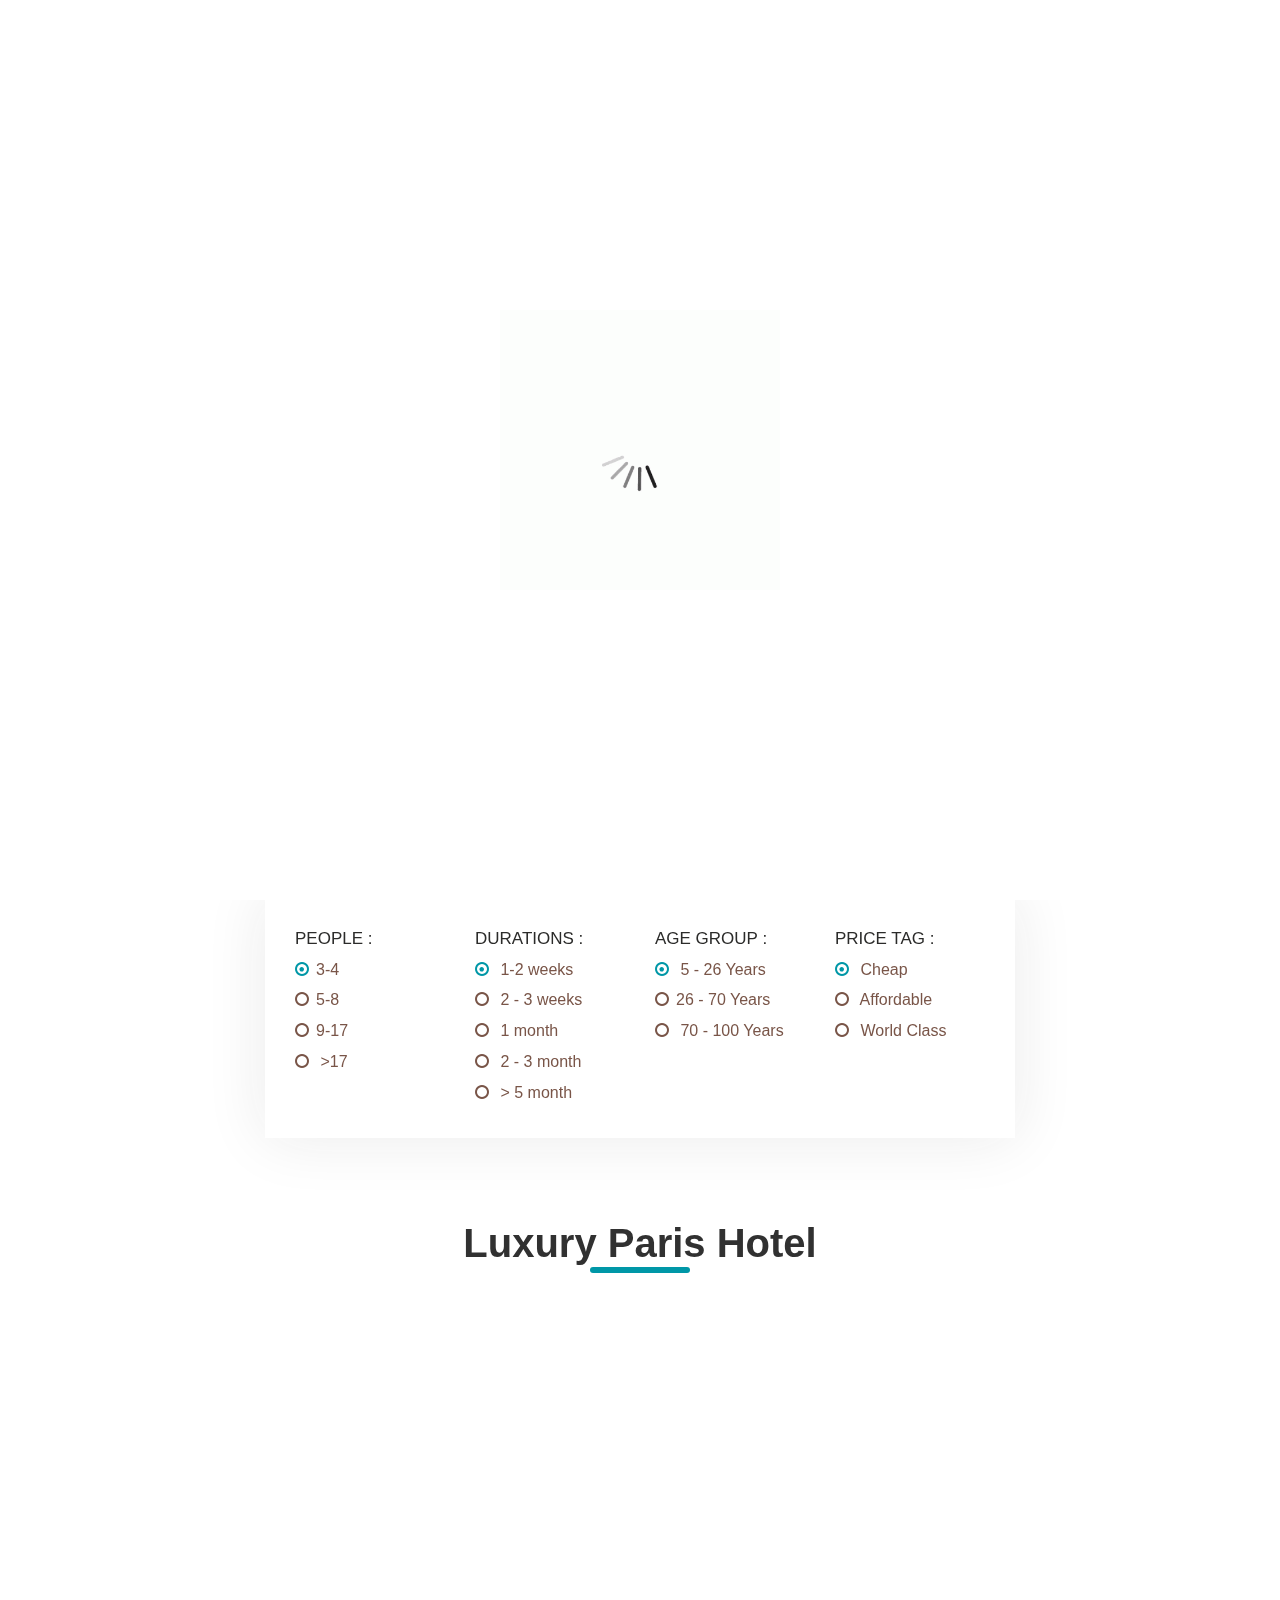
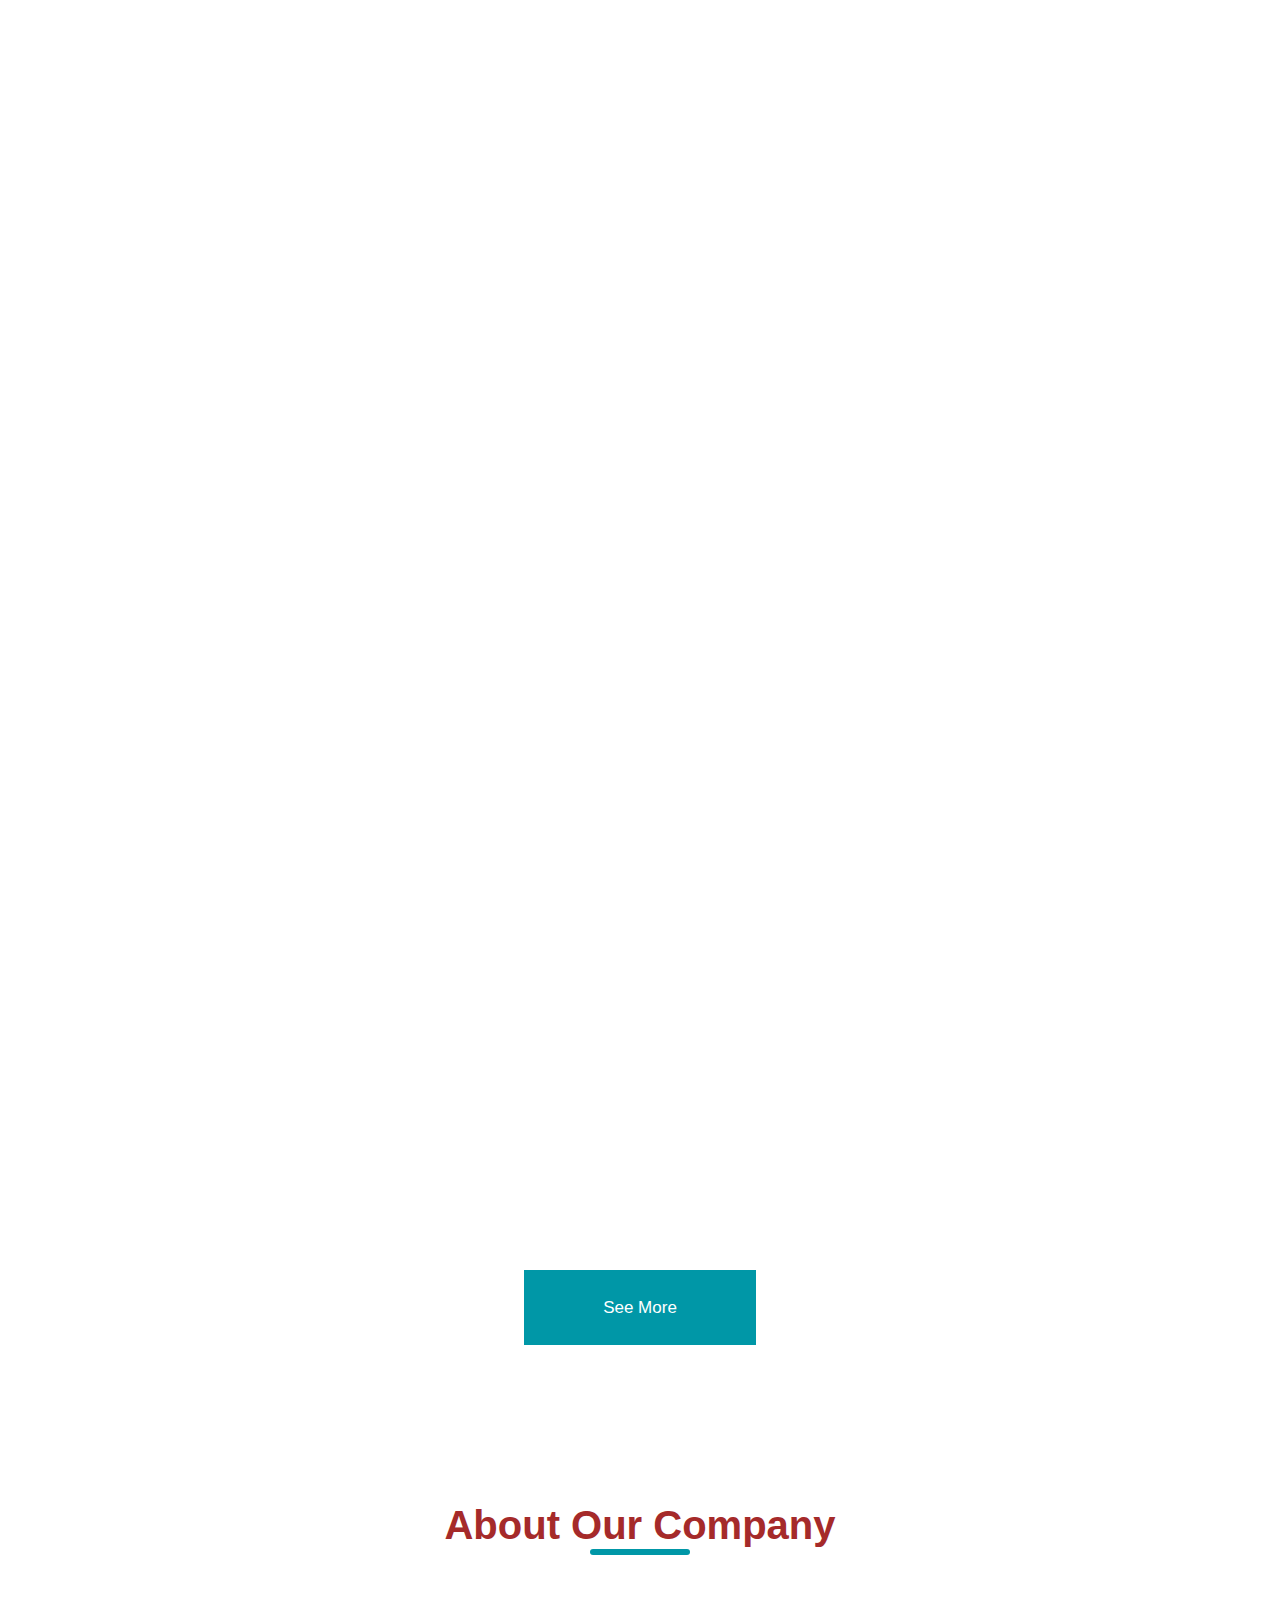
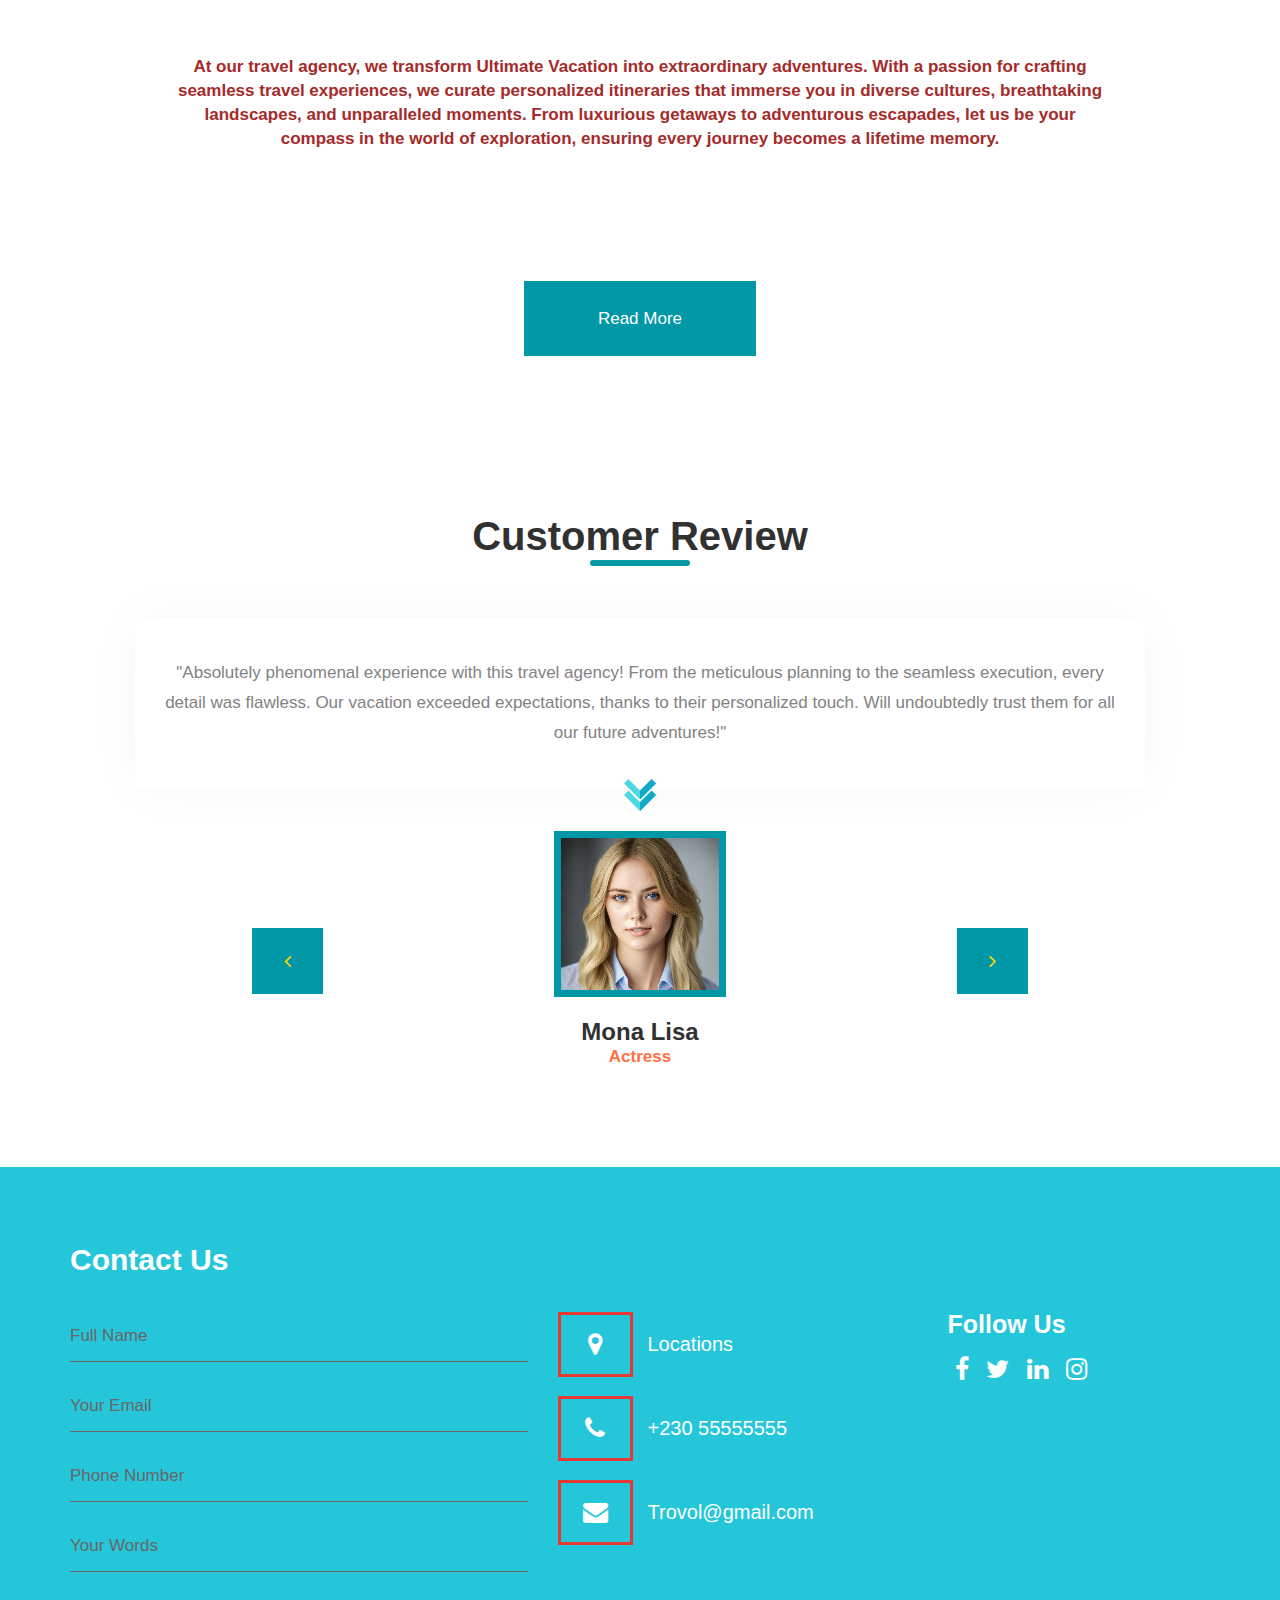
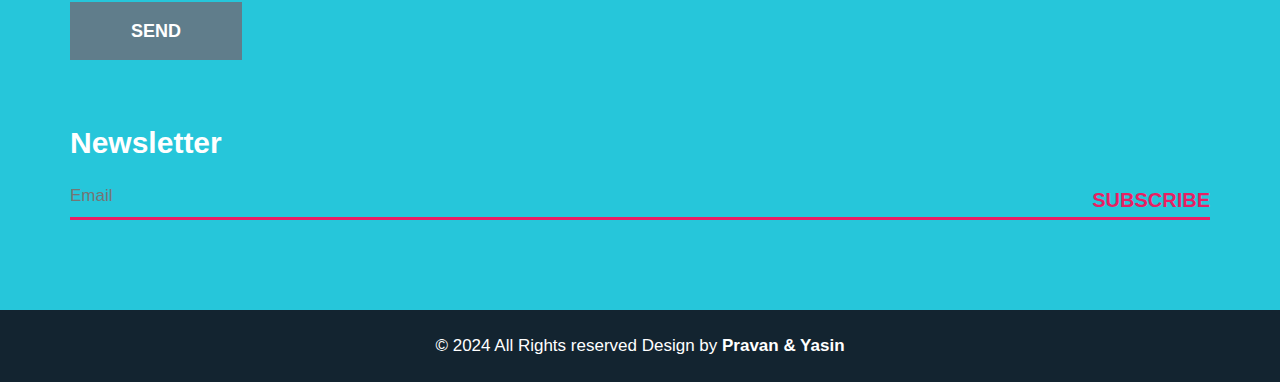
==== index.html @ 150b9ef2 "New upload" ====
<!DOCTYPE html>
<html lang="en">
   <head>
      <!-- basic -->
      <meta charset="utf-8">
      <meta http-equiv="X-UA-Compatible" content="IE=edge">
      <!-- mobile metas -->
      <meta name="viewport" content="width=device-width, initial-scale=1">
      <meta name="viewport" content="initial-scale=1, maximum-scale=1">
      <!-- site metas -->
      <title>Trovol</title>
      <meta name="keywords" content="">
      <meta name="description" content="">
      <meta name="author" content="">
      <!-- bootstrap css -->
      <link rel="stylesheet" href="css/bootstrap.min.css">
      <!-- style css -->
      <link rel="stylesheet" href="css/mystyle.css">
      <!-- Responsive-->
      <link rel="stylesheet" href="css/responsive.css">
      <!-- fevicon -->
      <link rel="icon" href="images/fevicon.png" type="image/gif" />
      <!-- Tweaks for older IEs-->
      <link rel="stylesheet" href="https://netdna.bootstrapcdn.com/font-awesome/4.0.3/css/font-awesome.css">
      <link href="https://unpkg.com/aos@2.3.1/dist/aos.css" rel="stylesheet">
      <link rel="stylesheet" href="css/nice-select.css">
      <link rel="stylesheet" href="css/bootstrap-datepicker.min.css">
      <link rel="stylesheet" href="css/niceCountryInput.css">
	  <link rel="stylesheet" href="https://cdnjs.cloudflare.com/ajax/libs/font-awesome/4.7.0/css/font-awesome.min.css">
  <style>
        .star-container {
            display: flex;
        }

        .fa {
            font-size: 20px; 
            color: gold; 
        }

        .checked {
            color: orange; 
        }
    </style>
      <!--[if lt IE 9]>
      <script src="https://oss.maxcdn.com/html5shiv/3.7.3/html5shiv.min.js"></script>
      <script src="https://oss.maxcdn.com/respond/1.4.2/respond.min.js"></script><![endif]-->
   </head>
   <!-- body -->
   <body class="main-layout">
      <!-- loader  -->
      <div class="loader_bg">
         <div class="loader"><img src="images/loading.gif" alt="#"/></div>
      </div>
      <!-- end loader -->
      <!-- header -->
      <div class="header">
         <div class="top_header">
            <div class="container">
               <div class="row">
                  <div class="col-md-12">
                     <div class="select_main">
                        <div class="sign">
                           <div class="" style="width: 200px;" data-selectedcountry="US" data-showspecial="false" data-showflags="true" data-i18nall="All selected"
                              data-i18nnofilter="No selection" data-i18nfilter="Filter" data-onchangecallback="onChangeCallback" />
                           </div>
                           <span> <a href="javascript:void(0)"></a> </span>   
                        </div>
                        <ul class="top_infomation">
                           <li><img src="images/ti_call.png" alt="#"/>Call : +1234567890</li>
                           <li><img src="images/ti_mail.png" alt="#"/><a href="Javascript:void(0)"> Trovol@gmail.com</a></li>
                        </ul>
                     </div>
                  </div>
               </div>
            </div>
         </div>
         <div class="header_midil">
            <div class="container">
               <div class="row d_flex">
                  <div class=" col-md-2 col-sm-3 logo_section">
                     <div class="full">
                        <div class="center-desk">
                           <div class="logo">
                              <a href="index.html"><img src="images/logo.png" alt="#" /></a>
                           </div>
                        </div>
                     </div>
                  </div>
                  <div class="col-sm-9 col-md-8">
                     <nav class="navigation navbar navbar-expand-md navbar-dark ">
                        <button class="navbar-toggler" type="button" data-toggle="collapse" data-target="#navbarsExample04" aria-controls="navbarsExample04" aria-expanded="false" aria-label="Toggle navigation">
                        <span class="navbar-toggler-icon"></span>
                        </button>
                        <div class="collapse navbar-collapse" id="navbarsExample04">
                           <ul class="navbar-nav mr-auto">
                              <li class="nav-item active">
                                 <a class="nav-link" href="index.html">Home</a>
                              </li>
                              <li class="nav-item">
                                 <a class="nav-link" href="hotels.html">Hotel</a>
                              </li>
                              <li class="nav-item">
                                 <a class="nav-link" href="competition.html">Competition </a>
                              </li>
                              <li class="nav-item">
                                 <a class="nav-link" href="entertainment.html">Entertainment </a>
                              </li>
                              <li class="nav-item">
                                 <a class="nav-link" href="news.html">News</a>
                              </li>
                              <li class="nav-item">
                                 <a class="nav-link" href="contact.html">Contact&nbsp;Us</a>
							  <li>
							  <li class="nav-item">
							     <a class="nav-link" href="loginn.html">Login</a>
								
                              </li>
                           </ul>
								
                              </li>
                           </ul>
                        </div>
                     </nav>
                  </div>
                  <div class="col-md-2  d_none">
                     <ul class="email text_align_right">
					 
            
                  </div>
               </div>
            </div>
         </div>
      </div>
      <!-- end header inner -->
      <!-- end header -->
      <!-- top -->
      <div class="full_bg">
         <div class="slider_main">
            <div class="container">
               <div class="row">
                  <div class="col-md-12">
                     <!-- carousel code -->
                     <div id="carouselExampleIndicators" class="carousel slide">
                        <ol class="carousel-indicators">
                           <li data-target="#carouselExampleIndicators" data-slide-to="0" class="active"></li>
                           <li data-target="#carouselExampleIndicators" data-slide-to="1"></li>
                           <li data-target="#carouselExampleIndicators" data-slide-to="2"></li>
                        </ol>
                        <div class="carousel-inner">
                           <!-- first slide -->
                           <div class="carousel-item active">
                              <div class="carousel-caption relative">
                                 <div class="row">
                                    <div  class="col-md-10 offset-md-1">
                                       <div class="board">
                                          <h1>Welcome to <FONT COLOR="cyan"> Paris 2024 Olympic</FONT></h1>
                                          <p><font size="+2">Excitement fills the air as Paris warmly welcomes the 2024 Olympics, embracing a celebration of athleticism, unity, and global spirit. The City of Lights eagerly awaits the world's best athletes to shine on its iconic stage</font></p>
                                          <a class="read_more" href="Javascript:void(0)">Read More</a>
                                          <a class="read_more" href="Javascript:void(0)">Contact us</a>
                                       </div>
                                    </div>
                                 </div>
                              </div>
                           </div>
                           <!-- second slide -->
                           <div class="carousel-item">
                              <div class="carousel-caption relative">
                                 <div class="row">
                                    <div  class="col-md-10 offset-md-1">
                                       <div class="board">
                                          <h1><FONT COLOR="blue">Vive </FONT><FONT COLOR="white">le </FONT><FONT COLOR="red">victory!</FONT><br>Paris Olympics Extravaganza </h1>
                                          <p><font size="+2">The French way of life, steeped in a love for fine wine, haute couture, and philosophical discourse, reflects a society that values refinement, intellect and the pursuit of "Joie de Vivre".</font></p>
                                          <a class="read_more" href="Javascript:void(0)">Read More</a>
                                          <a class="read_more" href="Javascript:void(0)">Contact us</a>
                                       </div>
                                    </div>
                                 </div>
                              </div>
                           </div>
                           <!-- third slide-->
                           <div class="carousel-item">
                              <div class="carousel-caption relative">
                                 <div class="row">
                                    <div  class="col-md-10 offset-md-1">
                                       <div class="board">
                                          <h1><FONT COLOR="navy">Arc de Triumphs</FONT><br>Activities to Conquer </h1>
                                          <p><font size="+2">Conquer the elegance of Paris by ascending the Arc de Triomphe for panoramic views, then explore its rich history with a stroll down the iconic Champs-Élysées. The triumph of experiences awaits atop this symbol of French grandeur.</FONT></p>
                                          <a class="read_more" href="Javascript:void(0)">Read More</a>
                                          <a class="read_more" href="Javascript:void(0)">Contact us</a>
                                       </div>
                                    </div>
                                 </div>
                              </div>
                           </div>
                        </div>
                        <!-- controls -->
                        <a class="carousel-control-prev" href="#carouselExampleIndicators" role="button" data-slide="prev">
                        <i class="fa fa-angle-left" aria-hidden="true"></i>
                        <span class="sr-only">Previous</span>
                        </a>
                        <a class="carousel-control-next" href="#carouselExampleIndicators" role="button" data-slide="next">
                        <i class="fa fa-angle-right" aria-hidden="true"></i>
                        <span class="sr-only">Next</span>
                        </a>
                     </div>
                  </div>
               </div>
            </div>
         </div>
      </div>
      <!-- end banner -->
      <!-- our_packages -->
      <div class="our_packages">
         <div class="container">
            <div class="row d_flex">
               <div class="col-md-12">
                  <form id="table" class="table_form">
                     <div class="row">
                        <div class="col-md-12">
                           <div class="titlepage text_align_left ">
                              <h3>Our Packages</h3>
                           </div>
                        </div>
                        <div class="col-md-4">
                           <label>From :</label>
                           <input class="contactus" placeholder="All Destinations" type="text" name="destinations"> 
                        </div>
                        <div class="col-md-4">
                           <label>To :</label>
                           <input class="contactus" placeholder="All Destinations" type="text" name="destinations"> 
                        </div>
                        <div class="col-md-4">
                           <label>Select Your Stay :</label>
                           <input type="text" class="contactus" id="my_date_picker" placeholder="mm-dd-yy" >
                        </div>
                        <div class="col-md-12">
                           <button class="send_btn">Search</button>
                        </div>
                     </div>
                  </form>
               </div>
               <div class="col-md-12">
                  <div class="filter_main">
                     <a class="read_more" href="javascript:void(0)"> <img src="images/filter.png" alt="#"/> More Filters </a>
                  </div>
               </div>
               <div class="col-md-8 offset-md-2">
                  <div class="typologies">
                     <div class="row">
                        <div class="col-md-3">
                           <div class="typolo">
                              <span>People :</span>
                              <form>
                                 <div class="form-check">
                                    <label class="marg_bottom0">
                                    <input type="radio" name="radio" checked> <span class="label-text">3-4 </span>
                                    </label>
                                 </div>
                                 <div class="form-check">
                                    <label class="marg_bottom0">
                                    <input type="radio" name="radio"> <span class="label-text">5-8 </span>
                                    </label>
                                 </div>
                                 <div class="form-check">
                                    <label class="marg_bottom0">
                                    <input type="radio" name="radio"> <span class="label-text">9-17 </span>
                                    </label>
                                 </div>
                                 <div class="form-check">
                                    <label class="marg_bottom0">
                                    <input type="radio" name="radio"> <span class="label-text"> >17 </span>
                                    </label>
                                 </div>
                              </form>
                           </div>
                        </div>
                        <div class="col-md-3">
                           <div class="typolo">
                              <span>Durations :
                              </span>
                              <form>
                                 <div class="form-check">
                                    <label class="marg_bottom0">
                                    <input type="radio" name="radio" checked> <span class="label-text"> 1-2 weeks </span>
                                    </label>
                                 </div>
                                 <div class="form-check">
                                    <label class="marg_bottom0">
                                    <input type="radio" name="radio"> <span class="label-text"> 2 - 3 weeks </span>
                                    </label>
                                 </div>
                                 <div class="form-check">
                                    <label class="marg_bottom0">
                                       <input type="radio" name="radio"> <span class="label-text"> 1 month </span>
                                       </label> 
                                 </div>
                                 <div class="form-check">
                                    <label class="marg_bottom0">
                                       <input type="radio" name="radio"> <span class="label-text"> 2 - 3 month </span>
                                       </label>
                                 </div>
								 <div class="form-check">
                                    <label class="marg_bottom0">
                                       <input type="radio" name="radio"> <span class="label-text"> > 5 month </span>
                                       </label>
                                 </div>
                              </form>
                           </div>
                        </div>
                        <div class="col-md-3">
                           <div class="typolo">
                              <span>Age Group :
                              </span>
                              <form>
                                 <div class="form-check">
                                    <label class="marg_bottom0">
                                    <input type="radio" name="radio" checked> <span class="label-text"> 5 - 26 Years  </span>
                                    </label>
                                 </div>
                                 <div class="form-check">
                                    <label class="marg_bottom0">
                                    <input type="radio" name="radio"> <span class="label-text">26 - 70 Years </span>
                                    </label>
                                 </div>
                                 <div class="form-check">
                                    <label class="marg_bottom0">
                                    <input type="radio" name="radio"> <span class="label-text"> 70 - 100 Years </span>
                                    </label>
                                 </div>
                              </form>
                           </div>
                        </div>
                        <div class="col-md-3">
                           <div class="typolo">
                              <span>Price Tag :
                              </span>
                              <form>
                                 <div class="form-check">
                                    <label class="marg_bottom0">
                                    <input type="radio" name="radio" checked> <span class="label-text"> Cheap </span>
                                    </label>
                                 </div>
                                 <div class="form-check">
                                    <label class="marg_bottom0">
                                    <input type="radio" name="radio"> <span class="label-text"> Affordable </span>
                                    </label>
                                 </div>
                                 <div class="form-check">
                                    <label class="marg_bottom0">
                                    <input type="radio" name="radio"> <span class="label-text"> World Class </span>
                                    </label>
                                 </div>
                              </form>
                           </div>
                        </div>
                     </div>
                  </div>
               </div>
            </div>
         </div>
      </div>
      <!-- end our_packages -->
      <!-- packages -->
      <div class="packages">
         <div class="container">
            <div class="row">
               <div class="col-md-12">
                  <div class="titlepage text_align_center ">
                     <h2>Luxury Paris Hotel</h2>
                  </div>
               </div>
            </div>
            <div class="row">
               <div class=" col-md-6">
                  <div id="ho_img" class="packages_box" data-aos="fade-right" >
                     <figure><img src="images/packag1.jpg" alt="#"/></figure>
                     <div class="tuscany">
                        <div class="tusc text_align_left">
                           <div class="italy">
                              <h3>Hotel de Crillon</h3>
                              <span><img src="images/loca.png" alt="#"/> 10 Pl. de la Concorde, 75008 Paris</span>
							  <div style="display: flex;">
    <span style="font-size: 24px; color: gold;">★</span>
    <span style="font-size: 24px; color: gold;">★</span>
    <span style="font-size: 24px; color: gold;">★</span>
    <span style="font-size: 24px; color: gold;">★</span>
    <span style="font-size: 24px; color: gold;">★</span>
</div>
                           </div>
                           <div class="italy_right">
                              <h3>Price</h3>
                              <span>$4000</span>
                           </div>
                        </div>
                        <p><font color="red">Rank - 7th</font> Indulge in the magic of Paris at Hotel de Crillon, where simple sophistication meets exceptional luxury,creating an enchanting getaway.Hotel de Crillon showcase local art and traditions.The distance from the hotel to hosted event is 6.3km.</p>
                        <div class="tusc">
                           <a class="read_more" href="Javascript:void(0)">Read More</a>
                           <a class="read_more" href="Javascript:void(0)">Book Now</a>
                        </div>
                     </div>
                  </div>
               </div>
               <div class=" col-md-6">
                  <div id="ho_img" class="packages_box" data-aos="fade-left">
                     <figure><img src="images/packag2.jpg" alt="#"/></figure>
                     <div class="tuscany">
                        <div class="tusc text_align_left">
                           <div class="italy">
                              <h3>Molitor hotel & spa paris</h3>
                              <span><img src="images/loca.png" alt="#"/> 13 Rue Nungesser et Coli, 75016 Paris</span>
					
<div style="display: flex;">
    <span style="font-size: 24px; color: gold;">★</span>
    <span style="font-size: 24px; color: gold;">★</span>
    <span style="font-size: 24px; color: gold;">★</span>
    <span style="font-size: 24px; color: gold;">★</span>
    <span style="font-size: 24px; color: grey;">★</span>
</div>
                           </div>
                           <div class="italy_right">
                              <h3>Price</h3>
                              <span>$3500</span>
                           </div>
                        </div>
                        <p><font color="red">Rank- 10th</font> Dive into luxury and style at Molitor Hotel & Spa Paris, where art, design, and relaxation converge in an urban oasis, crafting an unforgettable escape of unparalleled elegance
                        The distance from the hotel to hosted event is 5.2km.</p>
                        <div class="tusc">
                           <a class="read_more" href="Javascript:void(0)">Read More</a>
                           <a class="read_more" href="Javascript:void(0)">Book Now</a>
                        </div>
                     </div>
                  </div>
               </div>
               <div class=" col-md-6">
                  <div id="ho_img" class="packages_box" data-aos="fade-right" >
                     <figure><img src="images/packag3.jpg" alt="#"/></figure>
                     <div class="tuscany">
                        <div class="tusc text_align_left">
                           <div class="italy">
                              <h3>Sofitel Paris Arc De Triomphe</h3>
                              <span><img src="images/loca.png" alt="#"/> 14 Rue Beaujon, 75008 Paris
                              </span>
							  <div style="display: flex;">
    <span style="font-size: 24px; color: gold;">★</span>
    <span style="font-size: 24px; color: gold;">★</span>
    <span style="font-size: 24px; color: gold;">★</span>
    <span style="font-size: 24px; color: gold;">★</span>
    <span style="font-size: 24px; color: grey;">★</span>
</div>
                           </div>
                           <div class="italy_right">
                              <h3>Price</h3>
                              <span>$8000</span>
                           </div>
                        </div>
                        <p><font color="red">Rank-5th</font> The hotel is a tranquil, elegant haven providing a poetic escape into opulence. With impeccable service and surroundings, it redefines hospitality, creating a world of unparalleled luxury.The distance from the hotel to hosted event is 11.6km</p>
                        <div class="tusc">
                           <a class="read_more" href="Javascript:void(0)">Read More</a>
                           <a class="read_more" href="Javascript:void(0)">Book Now</a>
                        </div>
                     </div>
                  </div>
               </div>
               <div class=" col-md-6">
                  <div id="ho_img" class="packages_box" data-aos="fade-left">
                     <figure><img src="images/packag4.jpg" alt="#"/></figure>
                     <div class="tuscany">
                        <div class="tusc text_align_left">
                           <div class="italy">
                              <h3>Pullman Paris Tour Eiffel</h3>
                              <span><img src="images/loca.png" alt="#"/> 22 Rue Jean Rey Entrée Au,75015 Paris</span>
							  <div style="display: flex;">
    <span style="font-size: 24px; color: gold;">★</span>
    <span style="font-size: 24px; color: gold;">★</span>
    <span style="font-size: 24px; color: gold;">★</span>
    <span style="font-size: 24px; color: gold;">★</span>
    <span style="font-size: 24px; color: gold;">★</span>
</div>
                           </div>
                           <div class="italy_right">
                              <h3>Price</h3>
                              <span>$9500</span>
                           </div>
                        </div>
                        <p><font color="red">Rank-2th</font> Savor the essence of refined urban elegance at Pullman Paris Tour Eiffel, an iconic address that defines the art of stylish and contemporary living in the City of Lights.The distance from the hotel to hosted event is 4.7km  </p>
                        <div class="tusc">
                           <a class="read_more" href="Javascript:void(0)">Read More</a>
                           <a class="read_more" href="Javascript:void(0)">Book Now</a>
                        </div>
                     </div>
                  </div>
               </div>
               <div class="col-md-12">
                  <a class="read_more" href="Javascript:void(0)">See More</a>
               </div>
            </div>
         </div>
      </div>
      <!-- end packages -->
      <!-- about -->
      <div class="about">
         <div class="container">
            <div class="row">
               <div class="col-md-12">
                  <div class="titlepage text_align_center">
                     <h2><font color="brown">About Our Company</font></h2>
                  </div>
               </div>
               <div class="col-md-10 offset-md-1">
                  <div class="about_text text_align_center">
                     <p><font color="brown"><b>At our travel agency, we transform Ultimate Vacation into extraordinary adventures. With a passion for crafting seamless travel experiences, we curate personalized itineraries that immerse you in diverse cultures, breathtaking landscapes, and unparalleled moments. From luxurious getaways to adventurous escapades, let us be your compass in the world of exploration, ensuring every journey becomes a lifetime memory.</b></font>
                     </p>
                     <a class="read_more" href="about.html">Read More</a>
                  </div>
               </div>
            </div>
         </div>
      </div>
      <!-- end about -->
      <!-- customers -->
      <div class="customers">
         <div class="container">
            <div class="row">
               <div class="col-sm-12">
                  <div class="titlepage text_align_center">
                     <h2>Customer Review </h2>
                  </div>
               </div>
            </div>
            <!-- start slider section -->
            <div class="row">
               <div class="col-md-12">
                  <div id="myCarousel" class="carousel slide customers_banne" data-ride="carousel">
                     <ol class="carousel-indicators">
                        <li data-target="#myCarousel" data-slide-to="0" class="active"></li>
                        <li data-target="#myCarousel" data-slide-to="1"></li>
                        <li data-target="#myCarousel" data-slide-to="2"></li>
                     </ol>
                     <div class="carousel-inner">
                        <div class="carousel-item active">
                           <div class="container-fluid">
                              <div class="carousel-caption relative">
                                 <div class="test_box text_align_center">
                                    <p>"Absolutely phenomenal experience with this travel agency! From the meticulous planning to the seamless execution, every detail was flawless. Our vacation exceeded expectations, thanks to their personalized touch. Will undoubtedly trust them for all our future adventures!"</p>
                                    <i><img src="images/monalisa.jpg" alt="#"/></i>
                                    <h4>Mona Lisa</h4>
                                    <span><b>Actress</b> </span>
                                 </div>
                              </div>
                           </div>
                        </div>
                        <div class="carousel-item">
                           <div class="container-fluid">
                              <div class="carousel-caption relative">
                                 <div class="test_box text_align_center">
                                    <p>"A travel agency that truly understands the essence of Ultimate vacation! They not only curated a dream itinerary but also added unexpected, delightful surprises along the way. The level of attention to detail and customer service is unmatched. Highly recommend for anyone seeking a perfect getaway."</p>
                                    <i><img src="images/roberteinstein.jpg" alt="#"/></i>
                                    <h4>Robert Einstein</h4>
                                    <span><b>Supermodel</b> </span>
                                 </div>
                              </div>
                           </div>
                        </div>
                        <div class="carousel-item">
                           <div class="container-fluid">
                              <div class="carousel-caption relative">
                                 <div class="test_box text_align_center">
                                    <p>"Exceptional service from start to finish! The team at this travel agency goes above and beyond to ensure a memorable trip. Their expert recommendations, coupled with a genuine passion for travel, create an unforgettable experience. I've found my go-to agency for all my travel aspirations!"</p>
                                    <i><img src="images/angelina.jpg" alt="#"/></i>
                                    <h4>Angelina Jolie</h4>
                                    <span><b>Dentist</b> </span>
                                 </div>
                              </div>
                           </div>
                        </div>
                     </div>
                     <a class="carousel-control-prev" href="#myCarousel" role="button" data-slide="prev">
                     <i class="fa fa-angle-left" aria-hidden="true"></i>
                     <span class="sr-only">Previous</span>
                     </a>
                     <a class="carousel-control-next" href="#myCarousel" role="button" data-slide="next">
                     <i class="fa fa-angle-right" aria-hidden="true"></i>
                     <span class="sr-only">Next</span>
                     </a>
                  </div>
               </div>
            </div>
         </div>
      </div>
      <!-- end customers -->
      <!--  footer -->
      <footer>
         <div class="footer">
            <div class="container">
               <div class="row">
                  <div class="col-md-12 ">
                     <div class="letter text_align_left">
                        <h2>Contact Us</h2>
                     </div>
                  </div>
                  <div class="col-md-5">
                     <form id="request" class="main_form">
                        <div class="row">
                           <div class="col-md-12 ">
                              <input class="cont_in" placeholder="Full Name" type="type" name=" Name"> 
                           </div>
                           <div class="col-md-12">
                              <input class="cont_in" placeholder="Your Email" type="type" name="Email"> 
                           </div>
                           <div class="col-md-12">
                              <input class="cont_in" placeholder="Phone Number" type="type" name="Phone Number">                          
                           </div>
                           <div class="col-md-12">
                              <input class="cont_in" placeholder="Your Words" type="type" name="Words"> 
                           </div>
                           <div class="col-md-12">
                              <button class="send_btnt">Send</button>
                           </div>
                        </div>
                     </form>
                  </div>
                  <div class="col-md-4 ">
                     <ul class="conta">
                        <li><i class="fa fa-map-marker" aria-hidden="true"></i>Locations 
                        </li>
                        <li><i class="fa fa-phone" aria-hidden="true"></i>+230 55555555</li>
                        <li> <i class="fa fa-envelope" aria-hidden="true"></i><a href="Javascript:void(0)"> Trovol@gmail.com</a></li>
                     </ul>
                  </div>
                  <div class="col-md-3">
                     <div class="follow text_align_left">
                        <h3>Follow Us</h3>
                        <ul class="social_icon ">
                           <li><a href="Javascript:void(0)"><i class="fa fa-facebook" aria-hidden="true"></i></a></li>
                           <li><a href="Javascript:void(0)"><i class="fa fa-twitter" aria-hidden="true"></i></a></li>
                           <li><a href="Javascript:void(0)"><i class="fa fa-linkedin" aria-hidden="true"></i></a></li>
                           <li><a href="Javascript:void(0)"><i class="fa fa-instagram" aria-hidden="true"></i></a></li>
                        </ul>
                     </div>
                  </div>
                  <div class="col-md-12">
                     <div class="follow letter text_align_left">
                        <h3>Newsletter</h3>
                        <form class="form_subscri">
                           <input class="newsl" placeholder="Email" type="text" name="Email">
                           <button class="subsci_btn">subscribe</button>
                        </form>
                     </div>
                  </div>
               </div>
            </div>
            <div class="copyright">
               <div class="container">
                  <div class="row">
                     <div class="col-md-12">
                        <p>© 2024 All Rights reserved Design by <a href=""><b> Pravan & Yasin</b></a></p>
                     </div>
                  </div>
               </div>
            </div>
         </div>
      </footer>
      <!-- end footer -->
      <!-- Javascript files-->
      <script src="js/jquery.min.js"></script>
      <script src="js/bootstrap.bundle.min.js"></script>
      <script src="js/jquery-3.0.0.min.js"></script>
      <script src="js/jquery.nice-select.min.js"></script>
      <!-- sidebar -->
      <script src="https://unpkg.com/aos@2.3.1/dist/aos.js"></script>
      <script src="js/bootstrap-datepicker.min.js"></script>
      <script src="js/niceCountryInput.js"></script>
      <script src="js/custom.js"></script>
      <script>  AOS.init();</script>
   </body>
</html>
---- css/mystyle.css ----
/*--------------------------------------------------------------------- 
File Name: style.css 
---------------------------------------------------------------------*/


/*--------------------------------------------------------------------- 
import Fonts -
--------------------------------------------------------------------*/

@import url('https://fonts.googleapis.com/css?family=Poppins:100,100i,200,200i,300,300i,400,400i,500,500i,600,600i,700,700i,800,800i,900,900i');
@import url('https://fonts.googleapis.com/css?family=Roboto:300,400,500,700,900&display=swap');
@import url('https://fonts.googleapis.com/css?family=Raleway:400,500,600,700,800,900&display=swap');

/*****---------------------------------------- 1) 
 2) font-family: 'Poppins', sans-serif;
 ----------------------------------------*****/


/*--------------------------------------------------------------------- 
import Files 
---------------------------------------------------------------------*/

@import url(normalize.css);
@import url(icomoon.css);
@import url(font-awesome.min.css);
@import url(nice-select.css);

/*--------------------------------------------------------------------- 
basic 
---------------------------------------------------------------------*/

* {
    box-sizing: border-box !important;
}

.container {
    max-width: 1170px;
}

html {
    scroll-behavior: smooth;
    overflow-x: hidden;
}

body {
    color: #666666;
    font-size: 14px;
    font-family: 'Roboto', sans-serif;
    line-height: 1.80857;
    font-weight: normal;
    overflow-x: hidden;
}

a {
    color: #1f1f1f;
    text-decoration: none !important;
    outline: none !important;
    -webkit-transition: all .3s ease-in-out;
    -moz-transition: all .3s ease-in-out;
    -ms-transition: all .3s ease-in-out;
    -o-transition: all .3s ease-in-out;
    transition: all .3s ease-in-out;
}

h1,
h2,
h3,
h4,
h5,
h6 {
    letter-spacing: 0;
    font-weight: normal;
    position: relative;
    padding: 0;
    font-weight: normal;
    line-height: normal;
    color: #ff7043;
    margin: 0
}

h1 {
    font-size: 24px;
}

h2 {
    font-size: 22px;
}

h3 {
    font-size: 18px;
}

h4 {
    font-size: 16px
}

h5 {
    font-size: 14px
}

h6 {
    font-size: 13px
}

*,
*::after,
*::before {
    -webkit-box-sizing: border-box;
    -moz-box-sizing: border-box;
    box-sizing: border-box;
}

h1 a,
h2 a,
h3 a,
h4 a,
h5 a,
h6 a {
    color: #212121;
    text-decoration: none!important;
    opacity: 1
}

button:focus {
    outline: none;
}

ul,
li,
ol {
    margin: 0px;
    padding: 0px;
    list-style: none;
}

p {
    margin: 0px;
    font-weight: 400;
    font-size: 17px;
    line-height: 24px;
}

a {
    color: #222222;
    text-decoration: none;
    outline: none !important;
}

a,
.btn {
    text-decoration: none !important;
    outline: none !important;
    -webkit-transition: all .3s ease-in-out;
    -moz-transition: all .3s ease-in-out;
    -ms-transition: all .3s ease-in-out;
    -o-transition: all .3s ease-in-out;
    transition: all .3s ease-in-out;
}

img {
    max-width: 100%;
    height: auto;
}

 :focus {
    outline: 0;
}

.btn-custom {
    margin-top: 20px;
    background-color: transparent !important;
    border: 2px solid #ddd;
    padding: 12px 40px;
    font-size: 16px;
}

.lead {
    font-size: 18px;
    line-height: 30px;
    color: #767676;
    margin: 0;
    padding: 0;
}

.form-control:focus {
    border-color: #ffffff !important;
    box-shadow: 0 0 0 .2rem rgba(255, 255, 255, .25);
}

.navbar-form input {
    border: none !important;
}

.badge {
    font-weight: 500;
}

blockquote {
    margin: 20px 0 20px;
    padding: 30px;
}

button {
    border: 0;
    margin: 0;
    padding: 0;
    cursor: pointer;
}

.full {
    float: left;
    width: 100%;
}

.full {
    width: 100%;
    float: left;
    margin: 0;
    padding: 0;
}

.titlepage {
    padding-bottom: 40px;
}

.titlepage h2 {
    font-size: 40px;
    color: #313131;
    line-height: 40px;
    font-weight: bold;
    padding: 0;
    display: inline-block;
}

.titlepage h2::before {
    position: absolute;
    content: "";
    width: 100px;
    height: 6px;
    background: #0097a7;
    border-radius: 10px;
    margin: 0 auto;
    left: 0;
    right: 0;
    bottom: 0px;
}

.d_flex {
    display: flex;
    align-items: center;
    flex-wrap: wrap;
}

.read_more {
    font-size: 17px;
    background: #0097a7;
    max-width: 232px;
    width: 100%;
    transition: ease-in all 0.5s;
    color: #fff;
    display: block;
    height: 75px;
    line-height: 75px;
    margin: 0 auto;
    text-align: center;
}

.read_more:hover {
    background: #e91e63;
    color: #fff;
}

.text_align_left {
    text-align: left;
}

.text_align_right {
    text-align: right;
}

.text_align_center {
    text-align: center;
}

.img_responsive {
    max-width: 100%;
}


/**-- heading section --**/


/*---------------------------- preloader area ----------------------------*/

.loader_bg {
    position: fixed;
    z-index: 9999999;
    background: #fff;
    width: 100%;
    height: 100%;
}

.loader {
    height: 100%;
    width: 100%;
    position: absolute;
    left: 0;
    top: 0;
    display: flex;
    justify-content: center;
    align-items: center;
}

.loader img {
    width: 280px;
}


/*-- header --*/

.header {
    width: 100%;
    position: absolute;
}

.top_header {
    background: #0097a7;
    display: flex;
    align-items: center;
    height: 54px;
    line-height: 54px;
}

.select_main {
    display: flex;
    justify-content: space-between;
}

.se_flag .niceCountryInputMenu {
    background: transparent !important;
    border: inherit;
    display: flex;
    align-items: center;
}

.se_flag .niceCountryInputMenuDefaultText {
    overflow: inherit;
    width: 170px;
}

.se_flag .niceCountryInputMenuFilter input {
    display: none;
}

.se_flag .niceCountryInputMenuDropdownContent {
    position: absolute;
    border: inherit;
    background: #fff;
    z-index: 999;
}

.se_flag .niceCountryInputMenu a {
    color: #fff !important;
    display: flex;
    align-items: center;
    flex-wrap: wrap;
    font-size: 16px;
}

.se_flag .niceCountryInputMenuDropdown span {
    color: #fff;
}

.sign {
    display: flex;
    align-items: center;
}

.sign span a {
    color: #fff !important;
}

ul.top_infomation {
    text-align: right;
}

ul.top_infomation li {
    display: inline-block;
    font-family: 'Poppins', sans-serif;
    font-size: 15px;
    color: #fff;
}

ul.top_infomation li {
    padding-right: 20px;
}

ul.top_infomation li:last-child {
    padding-right: 0;
}

ul.top_infomation li img {
    padding-right: 5px;
}

ul.top_infomation li a {
    color: #fff;
}

ul.top_infomation li a:hover {
    color: #fff;
}

.header_midil {
    width: 100%;
    height: 125px;
    padding: 40px 30px;
}

.navigation.navbar {
    padding: 0;
    text-align: center;
}

.navigation .navbar-nav.mr-auto li {
    display: flex;
    align-items: center;
}

.navigation.navbar-dark .navbar-nav .nav-link {
    margin: 0px 28px;
    color: #fff;
    font-size: 17px;
    line-height: 25px;
    font-weight: 400;
    border-radius: 0px;
    text-transform: uppercase;
    padding: 0;
    border-bottom: #73bd2400 solid 4px;
    cursor: pointer;
}

.navigation.navbar-dark .navbar-nav .nav-link:focus,
.navigation.navbar-dark .navbar-nav .nav-link:hover {
    color: #efc600;
    border-bottom: #0097a7 solid 4px;
}

.navigation.navbar-dark .navbar-nav .active>.nav-link,
.navigation.navbar-dark .navbar-nav .nav-link.active,
.navigation.navbar-dark .navbar-nav .nav-link.show,
.navigation.navbar-dark .navbar-nav .show>.nav-link {
    color: #efc600;
    border-bottom: #0097a7 solid 4px;
}

.di_no {
    display: none;
}

ul.email {
    text-align: center;
    display: flex;
    justify-content: space-between;
}

ul.email li i {
    color: #fff;
    font-size: 19px;
}


/** end header **/


/** banner section **/

.full_bg {
    background: url(../gif/olympic.gif);
    height: 100vh;
    width: 100%; /* Add this line to make the background cover the entire width */
    background-size: cover;
    background-position: center;
    background-repeat: no-repeat;
    padding: 20px 0;
    object-fit: cover; /* Add this line to maintain the aspect ratio and cover the entire container */
}


.slider_main {
    padding-top: 9%;
}

.relative {
    position: inherit;
    left: 0;
    right: 0;
    text-align: center;
    position: inherit;
}

.carousel-item {
    height: 100%;
    width: 100%;
}

.board h1 {
    font-size: 80px;
    line-height: 80px;
    color: #fff;
    font-weight: bold;
    text-transform: uppercase;
    font-style: italic;
}

.board p {
    color: #fff;
    padding: 50px 0 60px 0;
    font-weight: 500;
}

.board .read_more {
    display: inline-block;
    text-transform: uppercase;
    background: #fff;
    color: #e91e63;
    font-weight: 500;
}

.board .read_more:hover {
    background: #8e24aa;
    color: #fff;
}

.slider_main .carousel-indicators {
    display: none;
}

#carouselExampleIndicators .carousel-control-prev,
#carouselExampleIndicators .carousel-control-next {
    width: 61px;
    height: 61px;
    background-color: transparent;
    color: ##ffffff;
    font-size: 35px;
    opacity: 1;
    top: 40%;
    box-shadow: 0 0 65px rgba(30, 30, 30, 0.24);
    z-index: 999;
    border-radius: 50px;
    border: #43e6c2 solid 2px;
}

#carouselExampleIndicators .carousel-control-prev {
    left: 0%;
}

#carouselExampleIndicators .carousel-control-next {
    right: 0;
}

#carouselExampleIndicators .carousel-control-next:focus,
#carouselExampleIndicators .carousel-control-next:hover,
#carouselExampleIndicators .carousel-control-prev:focus,
#carouselExampleIndicators .carousel-control-prev:hover {
    color: #fff;
}


/** end banner section **/


/** our_packages **/

.our_packages {
    border-top: #0097a7 solid 125px;
}

.our_packages .titlepage {
    padding-bottom: 20px;
}

.table_form {
    background: #fff;
    margin-top: -170px;
    padding: 30px 70px 0 70px;
    box-shadow: 0 0 19px rgba(30, 30, 30, 0.09);
}

.table_form .titlepage h3 {
    padding-bottom: 10px;
    color: #e91e63;
    font-size: 20px;
    font-weight: 400;
    text-transform: uppercase;
}

label {
    color: #626262;
    font-size: 17px;
}

.datepicker-days {
    padding: 20px;
}

.contactus {
    border: #0097a7 solid 3px;
    width: 100%;
    padding: 0px 25px;
    background: #fff;
    color: #afafaf;
    font-size: 17px;
    font-weight: 400;
    box-shadow: inherit;
    height: 45px;
    margin-bottom: 30px;
}

.table_form .nice-select {
    background-color: #fff;
    font-weight: 400;
    width: 100% !important;
    line-height: 45px !important;
    text-transform: uppercase;
}

.contactus.nice-select::after {
    border-bottom: 3px solid #bdbdbd;
    border-right: 3px solid #bdbdbd;
    content: '';
    display: block;
    height: 12px;
    pointer-events: none;
    position: absolute;
    right: 18px;
    top: 45%;
    -webkit-transform-origin: 66% 66%;
    -ms-transform-origin: 66% 66%;
    transform-origin: 66% 66%;
    -webkit-transform: rotate(45deg);
    -ms-transform: rotate(45deg);
    transform: rotate(45deg);
    -webkit-transition: all 0.15s ease-in-out;
    transition: all 0.15s ease-in-out;
    width: 12px;
}

.send_btn {
    background: #0097a7;
    font-weight: 500;
    font-size: 17px;
    width: 100%;
    max-width: 330px;
    color: #fff;
    height: 51px;
    line-height: 51px;
    transition: ease-in all 0.5s;
    text-transform: uppercase;
    margin: 0 auto;
    margin-top: 20px;
    display: block;
}

.send_btn:hover {
    background: #e91e63;
    color: #fff;
    transition: ease-in all 0.5s;
}

#table *::placeholder {
    color: #afafaf;
    opacity: 1;
}

.filter_main .read_more {
    max-width: 130px;
    height: 40px;
    line-height: 40px;
    font-size: 16px;
    position: relative;
    background-color: #2b2b2a !important;
}

.filter_main .read_more::before {
    position: absolute;
    content: "";
    background: url(../images/fi_bottom.png);
    width: 13px;
    height: 6px;
    bottom: -5px;
    left: 0;
    right: 0;
    margin: 0 auto;
    background-repeat: no-repeat;
}

.typologies {
    background: #fff;
    box-shadow: 0 0 59px rgba(30, 30, 29, 0.09);
    padding: 30px 30px 0px 30px;
    margin-top: 10px;
}

.typolo {
    margin-bottom: 30px;
}

.typolo span {
    color: #2b2b2a;
    font-size: 17px;
    text-transform: uppercase;
    font-weight: 500;
}

.typolo .form-check-input {
    margin-top: 9px;
}

.typolo .form-check-label {
    color: #2b2b2a;
}

.typolo .form-check {
    padding-left: 0;
}

.marg_bottom0 {
    margin-bottom: 0px;
}

.typolo .label-text {
    text-transform: none;
    font-size: 16px;
    color: #795548;
    font-weight: normal;
}

input[type="checkbox"],
input[type="radio"] {
    position: absolute;
    right: 9000px;
}


/*Radio box*/

input[type="radio"]+.label-text:before {
    content: "\f10c";
    font-family: "FontAwesome";
    speak: none;
    font-style: normal;
    font-weight: normal;
    font-variant: normal;
    text-transform: none;
    line-height: 1;
    -webkit-font-smoothing: antialiased;
    width: 1em;
    display: inline-block;
    margin-right: 5px;
}

input[type="radio"]:checked+.label-text:before {
    content: "\f192";
    color: #0097a7;
    animation: effect 250ms ease-in;
}

input[type="radio"]:disabled+.label-text {
    color: #aaa;
}

input[type="radio"]:disabled+.label-text:before {
    content: "\f111";
    color: #ccc;
}

@keyframes effect {
    0% {
        transform: scale(0);
    }
    25% {
        transform: scale(1.3);
    }
    75% {
        transform: scale(1.4);
    }
    100% {
        transform: scale(1);
    }
}


/** end our_packages **/


/** packages section **/

.packages {
    background: #fff;
    padding-top: 85px;
}

.packages .titlepage h2 {
    padding-bottom: 10px;
}

.packages_box {
    box-shadow: 0 0 19px rgba(30, 30, 30, 0.10);
    margin-bottom: 60px;
}

.packages_box figure {
    margin: 0;
    overflow: hidden;
    background: #111111;
}

.tuscany {
    padding: 27px;
}

.packages_box figure img {
    width: 100%;
    overflow: hidden;
    position: relative;
    transition: ease-in all 0.5s;
}

#ho_img:hover.packages_box figure img {
    transition: ease-in all 0.5s;
    transform: scale(1.2);
    opacity: 0.6;
}

.tusc {
    display: flex;
    justify-content: space-between;
}

.italy h3 {
    color: #151c37;
    font-size: 20px;
    line-height: 20px;
    font-weight: bold;
}

.italy span {
    display: block;
    color: #0097a7;
}

.italy_right h3 {
    color: #70b824;
    font-size: 20px;
    line-height: 20px;
    font-weight: bold;
}

.italy_right span {
    display: block;
    font-size: 25px;
    line-height: 25px;
    font-weight: bold;
    color: #2a2a2a;
}

.tuscany p {
    color: #747474;
    padding: 20px 0 30px 0;
}

.tusc .read_more {
    max-width: 116px;
    height: 33px;
    line-height: 33px;
    margin: 0;
}


/** end packages section **/


/** about section **/

.about {
    margin-top: 80px;
    background: url(../images/about_bg.jpg);
    background-repeat: no-repeat;
    background-position: center;
    background-size: cover;
    padding-top: 80px;
    padding-bottom: 80px;
    background-attachment: fixed;
}

.about .titlepage h2 {
    color: #fff;
    padding-bottom: 10px;
}

.about_text p {
    margin-top: 60px;
    color: #fff;
    margin-bottom: 130px;
}


/** end about section **/


/** customers **/

.customers {
    background: #ffffff;
    padding-top: 80px;
}

.customers .titlepage {
    padding-bottom: 0;
}

.customers .titlepage h2 {
    position: relative;
}

.customers .titlepage h2::before {
    position: absolute;
    bottom: -10px;
}

.customers_banner {
    z-index: 9999;
}

.customers_banner .relative {
    position: inherit;
    bottom: 0;
    padding: 0;
}

.test_box {
    background: #fff;
    margin: 0 50px;
}

.test_box p {
    background: #fff;
    color: #828282;
    font-size: 17px;
    line-height: 30px;
    padding: 40px 30px;
    box-shadow: 0 0 59px rgba(30, 30, 29, 0.04);
    margin-top: 40px;
    position: relative;
}

.test_box p::before {
    position: absolute;
    content: "";
    width: 32px;
    height: 32px;
    bottom: -23px;
    left: 0;
    right: 0;
    margin: 0 auto;
    background: url(../images/te2.png);
}

.test_box i img {
    margin-top: 43px;
    border: #0097a7 solid 7px;
}

.test_box h4 {
    color: #313131;
    font-size: 24px;
    line-height: 30px;
    font-weight: bold;
    margin-top: 20px;
}

.test_box span {
    display: block;
    line-height: 20px;
    font-size: 17px;
    color: #ff7043;
}

#myCarousel .carousel-indicators {
    display: none;
}

#myCarousel .carousel-control-prev,
#myCarousel .carousel-control-next {
    width: 71px;
    height: 66px;
    background-color: #0097a7;
    color: #fff;
    font-size: 35px;
    opacity: 1;
    top: 70%;
    z-index: 999;
}

#myCarousel .carousel-control-prev {
    left: 16%;
}

#myCarousel .carousel-control-next {
    right: 16%;
}

#myCarousel .carousel-control-next:focus,
#myCarousel .carousel-control-next:hover,
#myCarousel .carousel-control-prev:focus,
#myCarousel .carousel-control-prev:hover {
    background-color: #e91e63;
    color: #fff;
}


/** end customers **/


/** footer **/

.footer {
    margin-top: 80px;
    padding-top: 80px;
    background: #26c6da;
    text-align: center;
}

.letter h2 {
    color: #fff;
    font-size: 30px;
    padding-bottom: 40px;
    line-height: 25px;
    font-weight: bold;
    text-align: left;
}

.main_form .cont_in {
    padding: 0;
    margin-bottom: 20px;
    width: 100%;
    height: 50px;
    background: transparent;
    color: #676767;
    font-size: 17px;
    font-weight: normal;
    border: inherit;
    border-bottom: #676767 solid 1px;
}

.main_form .textarea {
    margin-bottom: 20px;
    width: 100%;
    background: transparent;
    color: #676767;
    font-size: 17px;
    font-weight: normal;
    padding: 0;
    border: inherit;
    border-bottom: #676767 solid 1px;
    height: 155px;
}

.main_form .send_btnt {
    font-size: 18px;
    transition: ease-in all 0.5s;
    background-color: #73bd24;
    text-transform: uppercase;
    color: #fff;
    max-width: 172px;
    width: 100%;
    display: block;
    margin-top: 10px !important;
    font-weight: bold;
    height: 58px;
    line-height: 58px;
}

.main_form .send_btnt:hover {
    background-color: #fff;
    transition: ease-in all 0.5s;
    color: #73bd24;
}

#request *::placeholder {
    color: #676767;
    opacity: 1;
}

.follow h3 {
    color: #fff;
    font-size: 25px;
    padding-bottom: 20px;
    line-height: 25px;
    font-weight: bold;
    text-align: left;
}

ul.social_icon {
    padding-bottom: 50px;
}

ul.social_icon li {
    display: inline-block;
    margin: 0 7px;
}

ul.social_icon li a i {
    font-size: 25px;
    color: #ffffff;
    transition: ease-in all 0.5s;
}

ul.social_icon li a i:hover {
    color: #ff7043;
    transition: ease-in all 0.5s;
}

ul.conta {
    display: flex;
    justify-content: space-between;
    flex-wrap: wrap;
    margin-bottom: 30px;
}

ul.conta li {
    color: #ffffff;
    text-align: left;
    padding-bottom: 19px;
    font-size: 20px;
    line-height: 18px;
    display: flex;
    align-items: center;
}

ul.conta li:last-child {
    padding-right: 0;
}

ul.conta li i {
    margin-right: 15px;
    text-align: center;
    font-size: 25px;
    color: #fff;
    display: flex;
    align-items: center;
    justify-content: center;
    border: #e53935 solid 3px;
    width: 75px;
    height: 65px;
    cursor: pointer;
}

ul.conta li i:hover,
ul.conta li i:focus {
    background: #ff7043;
}

ul.conta li a {
    color: #fff;
}


/*newsletter*/

.letter h3 {
    font-size: 30px;
    padding-top: 70px;
}

.newsl {
    width: 100%;
    height: 45px;
    background: transparent;
    color: #73bd24;
    font-size: 17px;
    font-weight: normal;
    border: inherit;
    box-shadow: inherit;
    padding: 0;
    padding-right: 115px;
    border-bottom: #e91e63 solid 3px;
}

.subsci_btn {
    font-size: 20px;
    transition: ease-in all 0.5s;
    background-color: transparent;
    text-transform: uppercase;
    color: #e91e63;
    display: block;
    font-weight: bold;
    line-height: 20px;
    border-radius: 40px;
    position: absolute;
    right: 15px;
    bottom: 10px;
}

.subsci_btn:hover {
    transition: ease-in all 0.5s;
    color: #fff;
}


/* end newsletter*/

.copyright {
    margin-top: 90px;
    padding-bottom: 25px;
    background: #132430;
}

.copyright p {
    color: #fff;
    font-size: 17px;
    line-height: 22px;
    text-align: center;
    padding-top: 25px;
    font-weight: 400;
    font-weight: normal;
}

.copyright a {
    color: #fff;
}

.copyright a:hover {
    color: #ff7043;
}


/** end footer **/


/**  inner page css **/

.inner_page .header {
    position: inherit;
}
.inner_page .header_midil {background-color: #111111f2;}
.bg_inner_all .titlepage {
    padding: 40px 0;
}

.bg_inner_all {
    background-color: #ffbc00;
}

.inner_page .about {
    padding-bottom: 0;
}
.follow p { color: #fff; padding-bottom: 30px; }

/** contact **/

.contact {
    background: #fff;
    padding-top:80px;
}

.contact .titlepage h2 {padding-bottom: 10px;}


 .contact .main_form {box-shadow: 0 0 59px rgba(30, 30, 29, 0.09); padding: 50px;}
.main_form .form_control {
    padding: 0;
    margin-bottom: 20px;
    width: 100%;
    height: 50px;
    background: transparent;
    color: #676767;
    font-size: 17px;
    font-weight: normal;
    border: inherit;
    border-bottom: #676767 solid 1px;
}

.main_form .textarea2 {
    margin-bottom: 20px;
    width: 100%;
    background: transparent;
    color: #676767 !important;
    font-size: 17px;
    font-weight: normal;
    padding: 0;
    border: inherit;
    border-bottom: #676767 solid 1px;
    height: 155px;
}

.main_form .send_btnt {
    font-size: 18px;
    transition: ease-in all 0.5s;
    background-color: #607d8b;
    text-transform: uppercase;
    color: #fff;
    max-width: 172px;
    width: 100%;
    display: block;
    margin-top: 10px !important;
    font-weight: bold;
    height: 58px;
    line-height: 58px;
}

.main_form .send_btnt:hover {
    background-color: #e91e63;
    transition: ease-in all 0.5s;
    color: #fff;
}

#request *::placeholder {
    color: #676767;
    opacity: 1;
}

/* Add a class for images to apply zoom effect */
.zoom-image {
  transition: transform 0.3s; /* Add a transition for smoother zoom effect */
}

/* Add hover effect to zoom in images */
.zoom-image:hover {
  transform: scale(1.1); /* Adjust the scale factor for the desired zoom level */
}
.google-map {
    position: relative;
    height: 0;
    overflow: hidden;
    padding-bottom: 50%;
}

.google-map iframe {
    position: absolute;
    top: 50%;
    left: 50%;
    transform: translate(-50%, -50%);
    height: 75%;
    width: 75%;
}

@import url('https://fonts.googleapis.com/css?family=Roboto+Condensed');

body {
  margin: 0;
  padding: 0;
  font-family: 'Roboto Condensed', sans-serif;
}



@media (min-width: 1200px) {
  section {
    grid-template-areas:
      "main event"
      "main event";
  }
}

.leftBox {
  grid-area: main;
  padding: 50px;
  box-sizing: border-box;
}

section .leftBox .content {
  color: #fff;
  background-color: rgba(0, 0, 0, 0.5);
  padding: 40px;
  transition: 0.5s;
}

section .leftBox .content:hover {
  background-color: #e91e63;
}

section .leftBox .content h1 {
  margin: 0;
  padding: 0;
  font-size: 50px;
  text-transform: uppercase;
}

section .leftBox .content p {
  margin: 10px 0 0;
  padding: 0;
}

section .events {
  grid-area: event;
  background-color: rgba(0, 0, 0, 0.5);
  box-sizing: border-box;
}

section .events ul {
  margin: 0;
  padding: 40px;
  list-style: none;
}

section .events ul li {
  background-color: #fff;
  box-sizing: border-box;
  display: grid;
  grid-template-columns: 30% 1fr;
  grid-template-rows: 1fr;
  grid-gap: 0;
  grid-template-areas:
    "time time"
    "detail detail";
  margin-bottom: 20px;
}

@media (min-width: 768px) {
  section .events ul li {
    grid-template-areas:
      "time detail"
      "time detail";
  }
}

section .events ul li .time {
  grid-area: time;
  position: relative;
  padding: 8% 40%;
  background-color: #262626;
  box-sizing: border-box;
  display: flex;
  justify-content: center;
  align-items: center;
  width: 100%;
  transition: 0.5s;
}

section .events ul li:hover .time {
  background-color: #e91e63;
}

section .events ul li .time h2 {
  margin: 0;
  padding: 0;
  color: #fff;
  font-size: 60px;
  line-height: 30px;
}

section .events ul li .time h2 span {
  font-size: 30px;
}

section .events ul li .details {
  grid-area: detail;
  padding: 20px 20px 32px;
  background-color: #fff;
  box-sizing: border-box;
}

section .events ul li .details h3 {
  margin: 0;
  padding: 0;
  font-size: 22px;
}

section .events ul li .details p {
  margin: 10px 0 0;
  padding: 0;
  font-size: 16px;
}

section .events ul li .details a {
  display: inline-block;
  text-decoration: none;
  padding: 10px 15px;
  border: 2px solid #262626;
  margin-top: 16px;
  font-size: 18px;
  transition: 0.5s;
}

section .events ul li .details a:hover {
  background-color: #e91e63;
  color: #fff;
  border-color: #e91e63;
}


.page-heading {
    text-align: center;
    background-image: url(../images/banner-image-1-1920x500.jpg);
    background-position: center center;
    background-repeat: no-repeat;
    background-size: cover;
    padding: 230px 0px 150px 0px;
    color: #fff;
    position: relative;
    margin-bottom: 40px; /* Add margin-bottom to create space below */
}

.page-heading .container {
    position: relative;
    z-index: 2;
}



/** end contact **/
---- css/responsive.css ----
/*--------------------------------------------------------------------- 
File Name: responsive.css 
---------------------------------------------------------------------*/

@media (min-width: 1342px) and (max-width: 1500px) {
    .full_bg {
        height: 100%;
    }
}

@media (min-width: 1200px) and (max-width: 1342px) {
    .full_bg {
        height: 100%;
    }
}

@media (min-width: 992px) and (max-width: 1199px) {
    .navigation.navbar-dark .navbar-nav .nav-link {
        margin: 0px 17px;
    }
    .full_bg {
        height: 100%;
    }
    .slider_main {
        padding-top: 11%;
    }
}

@media (min-width: 768px) and (max-width: 991px) {
    .header_midil {
        padding: 40px 5px;
    }
    .full_bg {
        height: 100%;
    }
    .navigation.navbar-dark .navbar-nav .nav-link {
        margin: 0px 10px;
    }
    .slider_main {
        padding-top: 12%;
    }
    .board h1 {
        font-size: 70px;
    }
    .table_form {
        padding: 30px 35px 0 35px;
    }
    ul.conta li {
        font-size: 18px;
    }
}

@media (min-width: 576px) and (max-width: 767px) {
    .header_midil {
        padding: 34px 10px;
    }
    .slider_main {
        padding-top: 25%;
    }
    .board h1 {
        font-size: 60px;
    }
    .full_bg {
        height: 100%;
    }
    .main_form .send_btnt {
        margin-bottom: 30px;
    }
    ul.conta {
        display: inherit;
    }
    .navigation.navbar {
        float: right;
        display: inherit !important;
        padding: 0;
        width: 100%;
    }
    .navigation .navbar-collapse {
        background: #251524;
        padding: 20px;
        margin-top: 69px;
        position: absolute;
        width: 100%;
        z-index: 999;
    }
    .navigation.navbar-dark .navbar-nav .nav-link {
        padding: 10px 0;
        color: #fff;
        text-align: center;
    }
    .navigation.navbar-dark .navbar-toggler {
        border: inherit;
        float: right;
        padding: 0;
        width: 100%;
        outline: inherit;
        margin-top: 6px;
    }
    .navigation.navbar-dark .navbar-toggler-icon {
        background: url(../images/menu_icon.png);
        background-repeat: no-repeat;
        width: 48px;
        float: right;
    }
    .d_none,
    ul.top_infomation {
        display: none !important;
    }
}

@media (max-width: 575px) {
    .header_midil {
        padding: 40px 0;
    }
    .slider_main {
        padding-top: 34%;
    }
    .board h1 {
        font-size: 35px;
        line-height: 47px;
    }
    .board p {
        padding: 33px 0 60px 0;
    }
    .board .read_more {
        margin-bottom: 5px;
    }
    .full_bg {
        height: 100%;
    }
    .table_form {
        padding: 30px 30px 0 30px;
    }
    .test_box {
        margin: 0px;
    }
    ul.conta {
        display: inherit;
    }
    .titlepage h2 {
        line-height: 40px;
        font-size: 28px;
    }
    #myCarousel .carousel-control-prev,
    #myCarousel .carousel-control-next {
        top: 65%;
    }
    #myCarousel .carousel-control-next {
        right: 0%;
    }
    #myCarousel .carousel-control-prev {
        left: 0%;
    }
    .navigation.navbar {
        float: right;
        display: inherit !important;
        padding: 0;
        width: 100%;
        margin-top: -27px;
    }
    .navigation .navbar-collapse {
        background: #251524;
        padding: 20px;
        margin-top: 58px;
        position: absolute;
        width: 100%;
        z-index: 999;
    }
    .navigation.navbar-dark .navbar-nav .nav-link {
        padding: 10px 0;
        color: #fff;
        text-align: center;
    }
    .navigation.navbar-dark .navbar-toggler {
        float: right;
        border: inherit;
        margin-top: 1px;
        padding: 0;
        outline: inherit;
    }
    .navigation.navbar-dark .navbar-toggler-icon {
        background: url(../images/menu_icon.png);
        background-repeat: no-repeat;
        width: 48px;
    }
    .main_form .send_btnt {
        margin-bottom: 30px;
    }
    .d_none,
    ul.top_infomation {
        display: none !important;
    }
}
---- css/nice-select.css ----
/*---------------------------------------------------------------------
    File Name: nice-select.css
---------------------------------------------------------------------*/

.nice-select {
  background-color: #f6f6f6;
  border-radius: 0;
  box-sizing: border-box;
  clear: both;
  display: block;
  float: left;
  height: auto;
  outline: none;
  padding-left: 20px;
  padding-right: 35px;
  position: relative;
  -webkit-transition: all 0.2s ease-in-out;
  transition: all 0.2s ease-in-out;
  -webkit-user-select: none;
  -moz-user-select: none;
  -ms-user-select: none;
  user-select: none;
  width: 50%;
  cursor: pointer;
  font-family: inherit;
  font-weight: normal;
  line-height: 50px;
  text-align: left !important;
  white-space: nowrap;
  font-weight: 300;
}

.nice-select:after {
  border-bottom: 2px solid #999;
  border-right: 2px solid #999;
  content: '';
  display: block;
  height: 5px;
  margin-top: -4px;
  pointer-events: none;
  position: absolute;
  right: 12px;
  top: 50%;
  -webkit-transform-origin: 66% 66%;
  -ms-transform-origin: 66% 66%;
  transform-origin: 66% 66%;
  -webkit-transform: rotate(45deg);
  -ms-transform: rotate(45deg);
  transform: rotate(45deg);
  -webkit-transition: all 0.15s ease-in-out;
  transition: all 0.15s ease-in-out;
  width: 5px;
}

.nice-select.open:after {
  -webkit-transform: rotate(-135deg);
  -ms-transform: rotate(-135deg);
  transform: rotate(-135deg);
}

.nice-select.open .list {
  opacity: 1;
  pointer-events: auto;
  -webkit-transform: scale(1) translateY(0);
  -ms-transform: scale(1) translateY(0);
  transform: scale(1) translateY(0);
}

.nice-select.disabled {
  border-color: #ededed;
  color: #999;
  pointer-events: none;
}

.nice-select.disabled:after {
  border-color: #cccccc;
}

.nice-select.wide {
  width: 100%;
}

.nice-select.wide .list {
  left: 0 !important;
  right: 0 !important;
}

.nice-select.right {
  float: right;
}

.nice-select.right .list {
  left: auto;
  right: 0;
}

.nice-select.small {
  font-size: 12px;
  height: 36px;
  line-height: 34px;
}

.nice-select.small:after {
  height: 4px;
  width: 4px;
}

.nice-select.small .option {
  line-height: 34px;
  min-height: 34px;
}

.nice-select .list {
  background-color: #fff;
  border-radius: 5px;
  box-shadow: 0 0 0 1px rgba(68, 68, 68, 0.11);
  box-sizing: border-box;
  margin-top: 4px;
  opacity: 0;
  overflow: hidden;
  padding: 0;
  pointer-events: none;
  position: absolute;
  top: 100%;
  left: 0;
  -webkit-transform-origin: 50% 0;
  -ms-transform-origin: 50% 0;
  transform-origin: 50% 0;
  -webkit-transform: scale(0.75) translateY(-21px);
  -ms-transform: scale(0.75) translateY(-21px);
  transform: scale(0.75) translateY(-21px);
  -webkit-transition: all 0.2s cubic-bezier(0.5, 0, 0, 1.25), opacity 0.15s ease-out;
  transition: all 0.2s cubic-bezier(0.5, 0, 0, 1.25), opacity 0.15s ease-out;
  z-index: 9;
}

.nice-select .list:hover .option:not(:hover) {
  background-color: transparent !important;
}

.nice-select .option {
  cursor: pointer;
  font-weight: 400;
  line-height: 40px;
  list-style: none;
  min-height: 40px;
  outline: none;
  padding-left: 18px;
  padding-right: 29px;
  text-align: left;
  -webkit-transition: all 0.2s;
  transition: all 0.2s;
}

.nice-select .option:hover,
.nice-select .option.focus,
.nice-select .option.selected.focus {
  background-color: #f6f6f6;
}

.nice-select .option.selected {
  font-weight: bold;
}

.nice-select .option.disabled {
  background-color: transparent;
  color: #999;
  cursor: default;
}

.no-csspointerevents .nice-select .list {
  display: none;
}

.no-csspointerevents .nice-select.open .list {
  display: block;
}
---- css/niceCountryInput.css ----
.niceCountryInputMenu {
    background: white !important;
    color: black !important;
    border: 1px solid #a8a8a8;
    cursor: pointer;
     /*
    font-family: Arial;
    font-size: 12px;
    */
}
.niceCountryInputMenuDefaultText {
    width: 270px;
    display: inline-block;
    white-space: nowrap;
    overflow: hidden;
    text-overflow: ellipsis;
}
.niceCountryInputMenuDefaultText a:hover {
    text-decoration: none;
}
.niceCountryInputMenu a {
    color: black !important;
}
.niceCountryInputMenuDropdown {
    /*border-left: 1px solid #a8a8a8;*/
    height: 25px;
    width: 21px;
    float: right;
    line-height: 25px;
    text-align: center;
    position: relative;
    right: 0;
    color: black;
}
.niceCountryInputMenuDropdownContent {
    border: 1px solid #a8a8a8;
    border-top: 0;
    max-height: 200px;
    overflow-y: scroll;
    overflow-x: hidden;
}
.niceCountryInputMenuDropdownContent a {
    height: 25px;
    line-height: 25px;
    display: block;
    width: 100%;
    color: black !important;
    overflow: hidden;
    text-decoration: none;
    /*
    font-family: Arial;
    font-size: 12px;
    */
}
.niceCountryInputMenuDropdownContent a:hover {
    background-color: gray !important;
    color: white !important;
    text-decoration: none;
}
.niceCountryInputMenuFilter {
    border: 1px solid #a8a8a8;
    border-top: 0;
    border-bottom: 0;
}
.niceCountryInputMenuFilter input {
    width: 100%;
    width: calc(100% - 10px);
    margin: 5px;
    padding: 5px;
}
.niceCountryInputMenuCountryFlag {
    border: 1px solid #d3d3d3;
    width: 18px;
    height: 13px;
    margin-left: 5px;
    margin-right: 5px;
}
.niceCountryInputMenuCountryNoFlag {
    display: inline-block;
    border: 1px solid black;
    background: white;
    color: black;
    line-height: 15px;
    text-align: center;
    width: 22px;
    margin-left: 5px;
    margin-right: 5px;
    font-size: 13px;
}
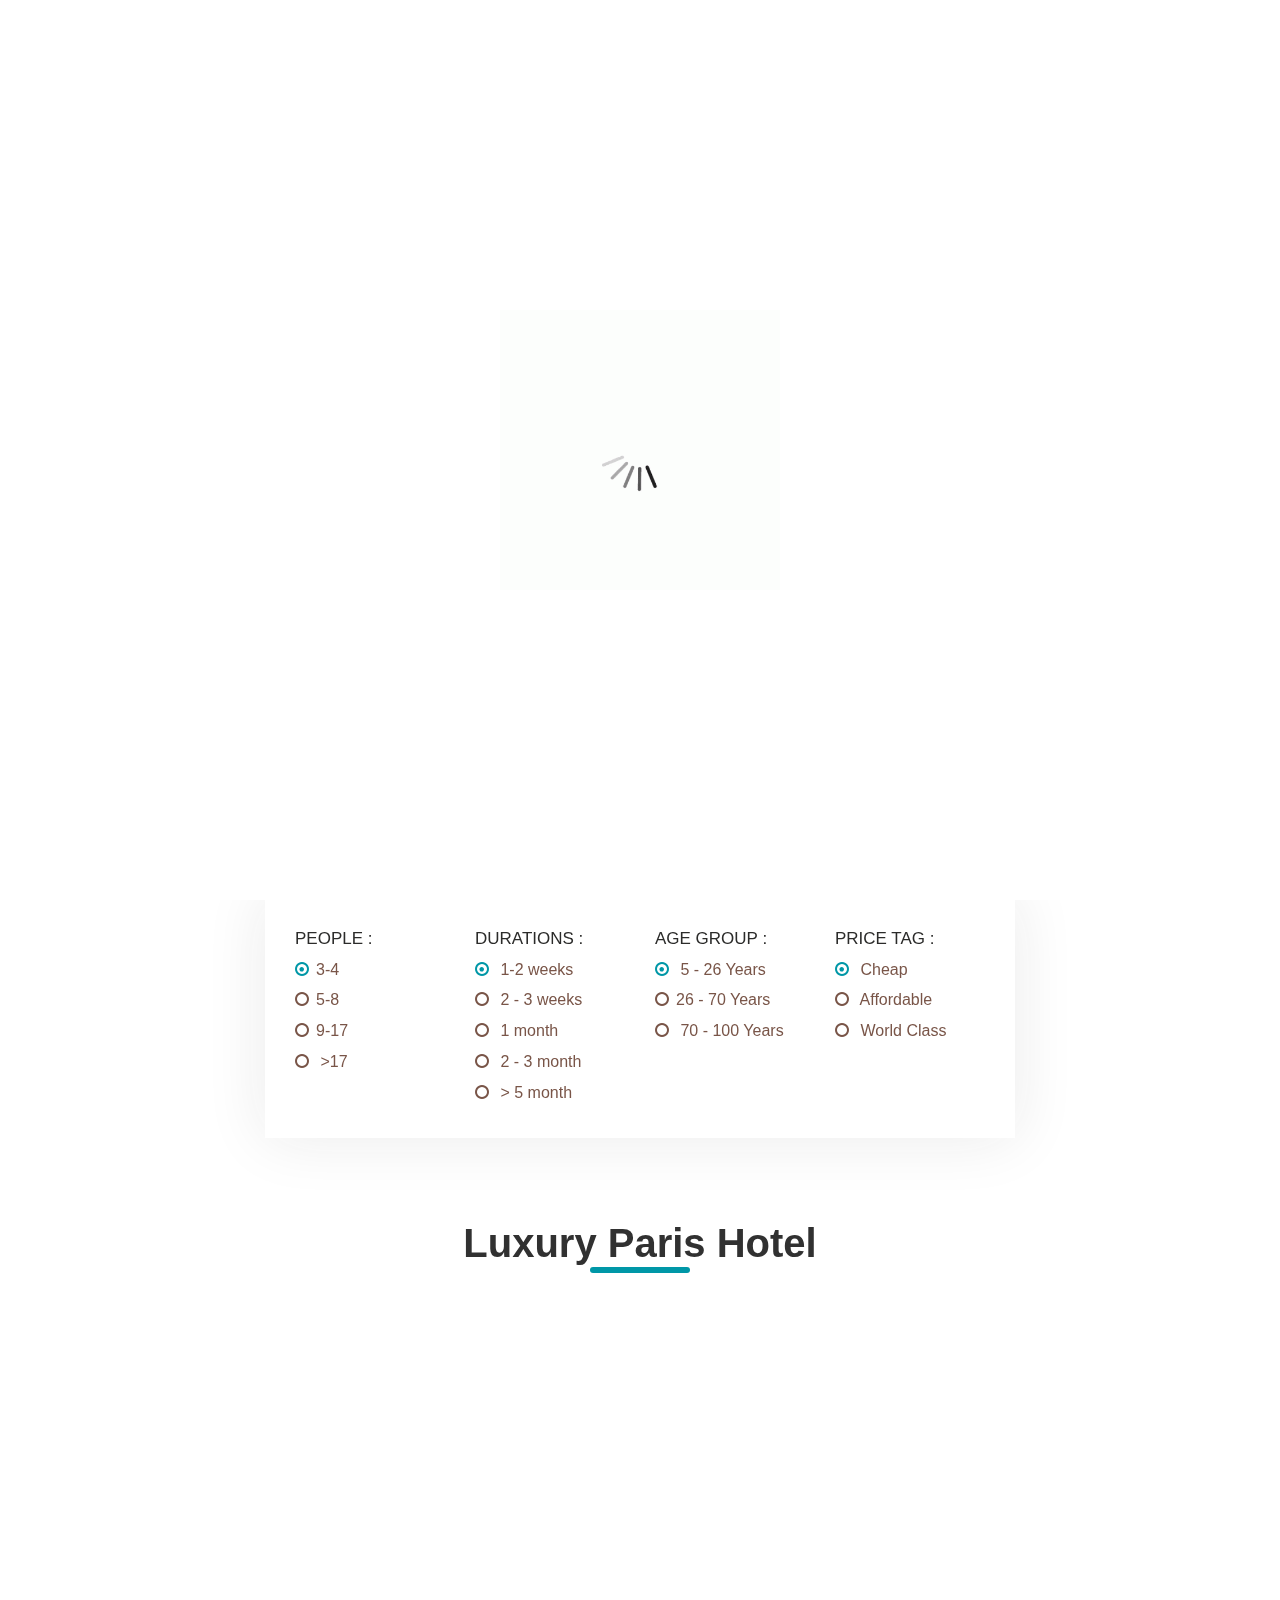
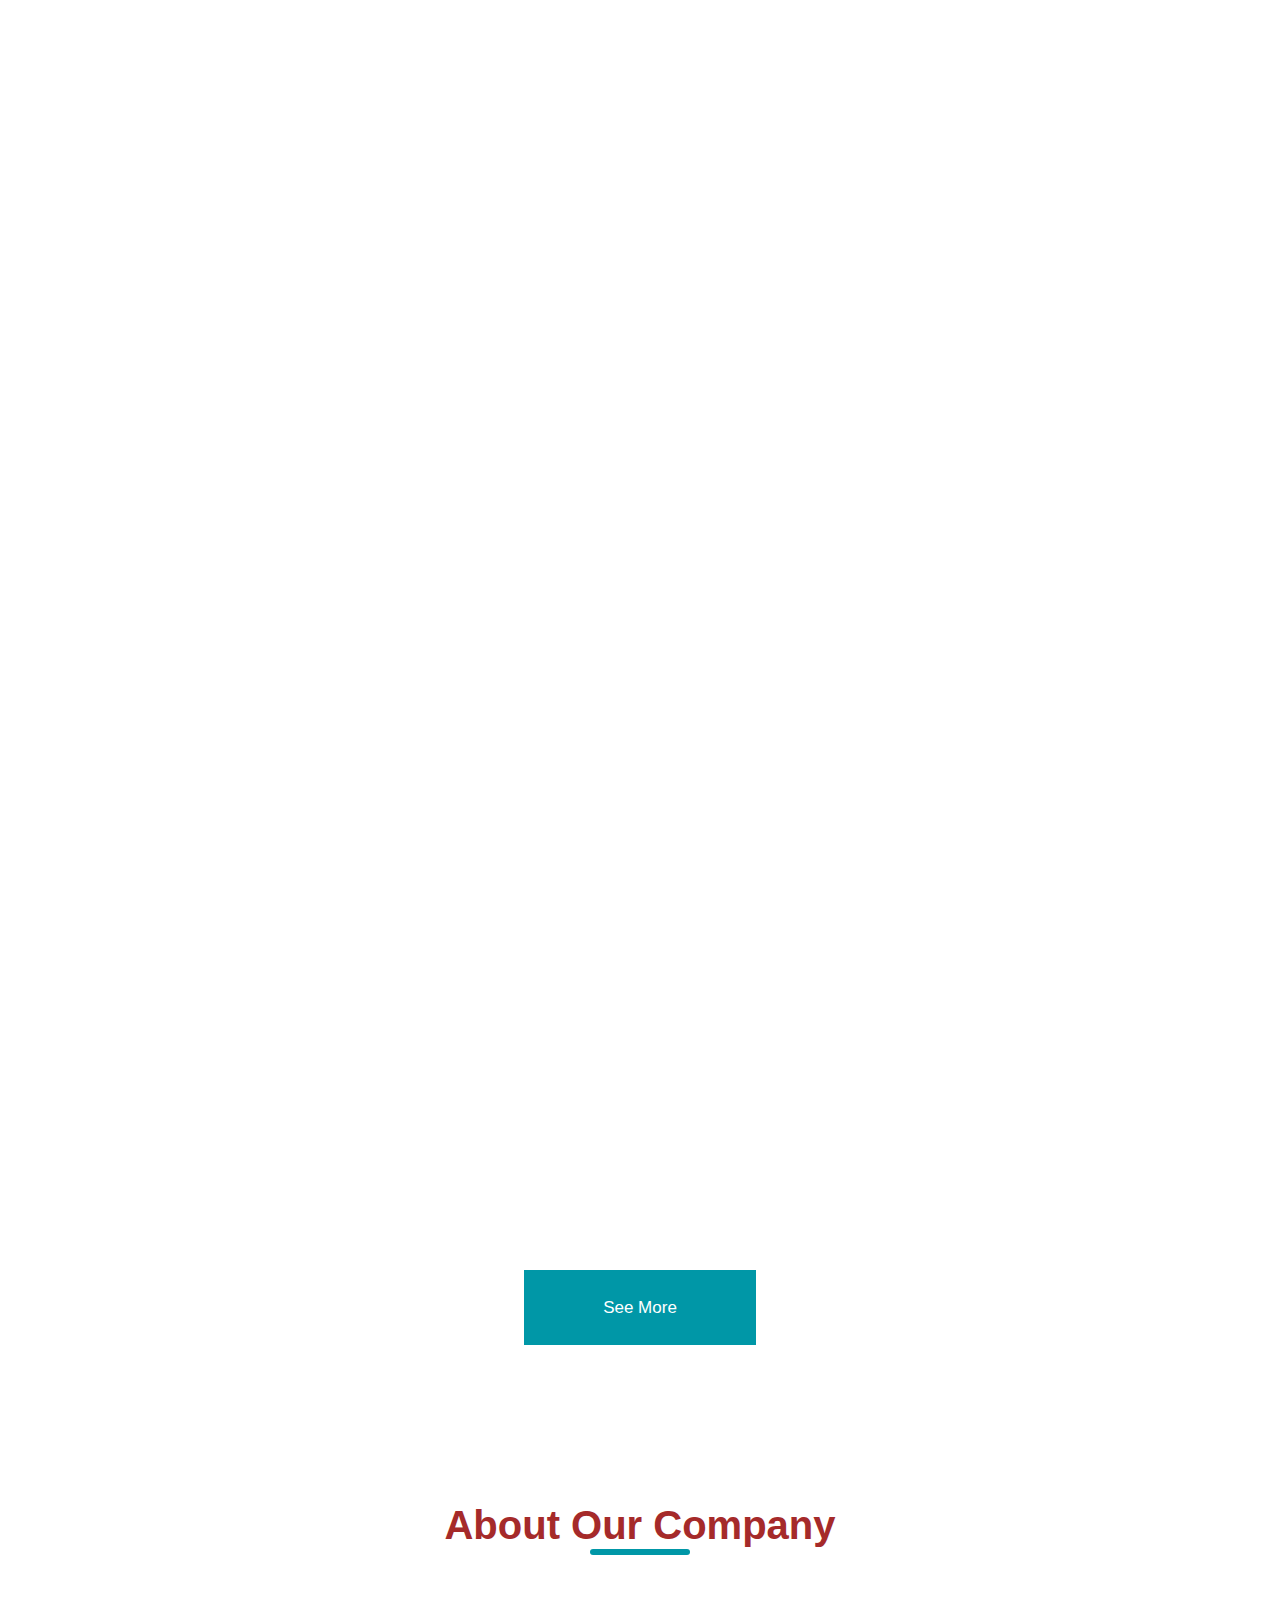
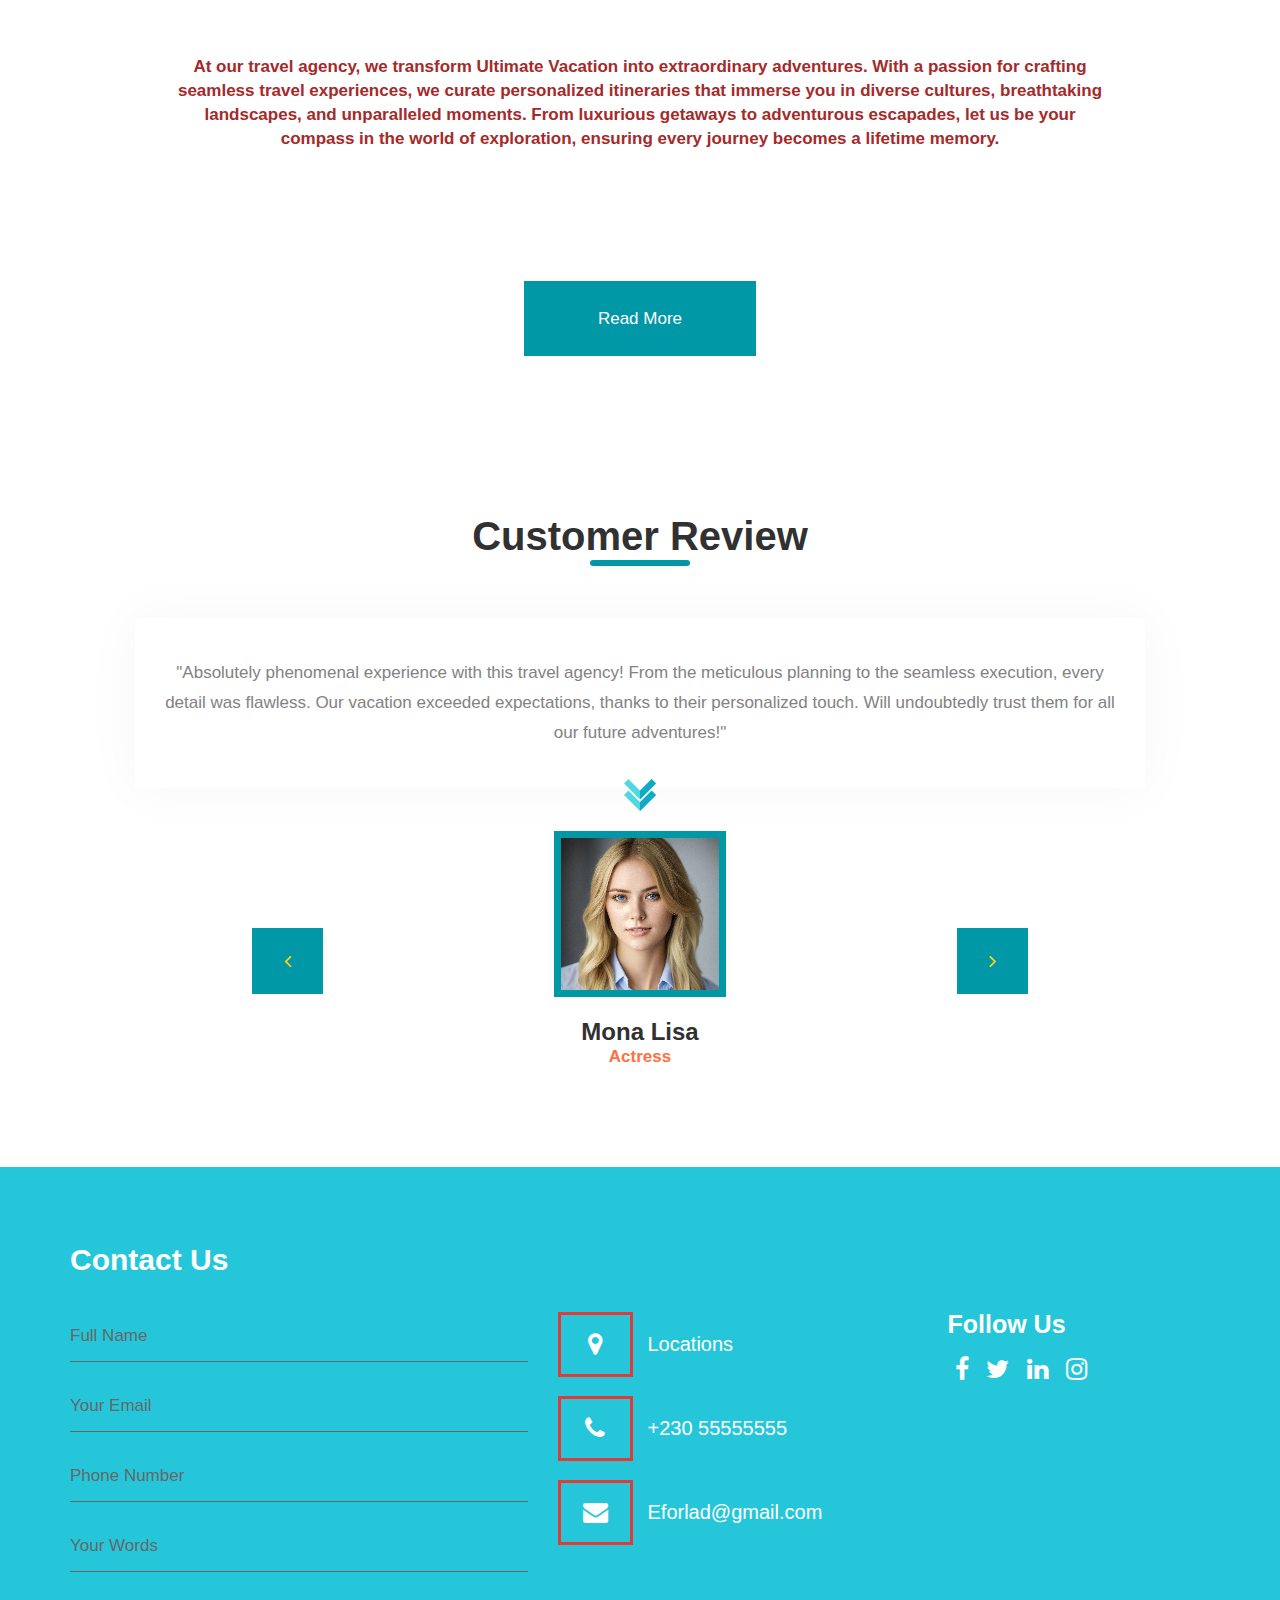
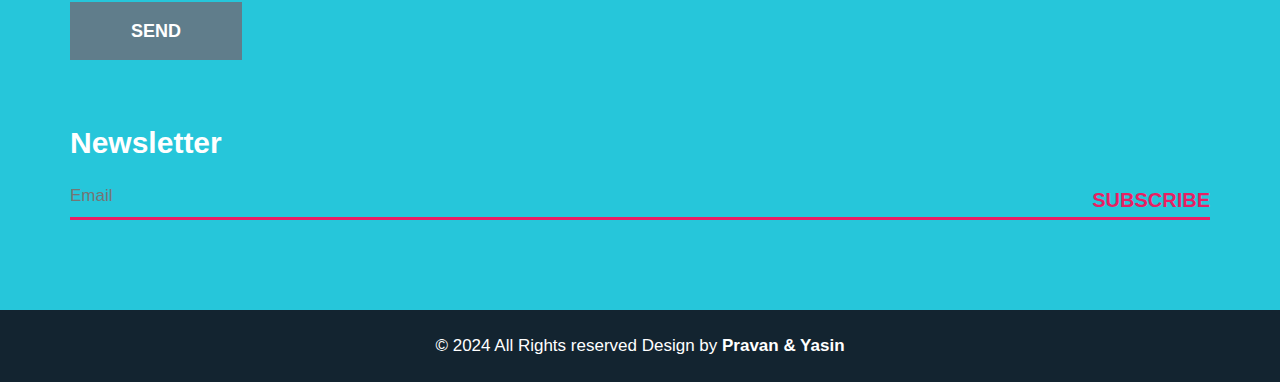
==== commit 0d1eb038: "update" ====
--- a/index.html
+++ b/index.html
@@ -8,7 +8,7 @@
       <meta name="viewport" content="width=device-width, initial-scale=1">
       <meta name="viewport" content="initial-scale=1, maximum-scale=1">
       <!-- site metas -->
-      <title>Trovol</title>
+      <title>Eforlad</title>
       <meta name="keywords" content="">
       <meta name="description" content="">
       <meta name="author" content="">
@@ -67,7 +67,7 @@
                         </div>
                         <ul class="top_infomation">
                            <li><img src="images/ti_call.png" alt="#"/>Call : +1234567890</li>
-                           <li><img src="images/ti_mail.png" alt="#"/><a href="Javascript:void(0)"> Trovol@gmail.com</a></li>
+                           <li><img src="images/ti_mail.png" alt="#"/><a href="Javascript:void(0)"> Eforlad@gmail.com</a></li>
                         </ul>
                      </div>
                   </div>
@@ -88,7 +88,8 @@
                   </div>
                   <div class="col-sm-9 col-md-8">
                      <nav class="navigation navbar navbar-expand-md navbar-dark ">
-                        <button class="navbar-toggler" type="button" data-toggle="collapse" data-target="#navbarsExample04" aria-controls="navbarsExample04" aria-expanded="false" aria-label="Toggle navigation">
+                        <button class="navbar-toggler" type="button" data-toggle="collapse" data-target="#navbarsExample04" 
+						aria-controls="navbarsExample04" aria-expanded="false" aria-label="Toggle navigation">
                         <span class="navbar-toggler-icon"></span>
                         </button>
                         <div class="collapse navbar-collapse" id="navbarsExample04">
@@ -154,7 +155,9 @@
                                     <div  class="col-md-10 offset-md-1">
                                        <div class="board">
                                           <h1>Welcome to <FONT COLOR="cyan"> Paris 2024 Olympic</FONT></h1>
-                                          <p><font size="+2">Excitement fills the air as Paris warmly welcomes the 2024 Olympics, embracing a celebration of athleticism, unity, and global spirit. The City of Lights eagerly awaits the world's best athletes to shine on its iconic stage</font></p>
+                                          <p><font size="+2">Excitement fills the air as Paris warmly welcomes the 2024 Olympics, embracing a celebration of
+										  athleticism, unity, and global spirit. The City of Lights eagerly awaits the world's best athletes to 
+										  shine on its iconic stage</font></p>
                                           <a class="read_more" href="Javascript:void(0)">Read More</a>
                                           <a class="read_more" href="Javascript:void(0)">Contact us</a>
                                        </div>
@@ -169,7 +172,8 @@
                                     <div  class="col-md-10 offset-md-1">
                                        <div class="board">
                                           <h1><FONT COLOR="blue">Vive </FONT><FONT COLOR="white">le </FONT><FONT COLOR="red">victory!</FONT><br>Paris Olympics Extravaganza </h1>
-                                          <p><font size="+2">The French way of life, steeped in a love for fine wine, haute couture, and philosophical discourse, reflects a society that values refinement, intellect and the pursuit of "Joie de Vivre".</font></p>
+                                          <p><font size="+2">The French way of life, steeped in a love for fine wine, haute couture, and philosophical discourse, reflects
+										  a society that values refinement, intellect and the pursuit of "Joie de Vivre".</font></p>
                                           <a class="read_more" href="Javascript:void(0)">Read More</a>
                                           <a class="read_more" href="Javascript:void(0)">Contact us</a>
                                        </div>
@@ -184,7 +188,9 @@
                                     <div  class="col-md-10 offset-md-1">
                                        <div class="board">
                                           <h1><FONT COLOR="navy">Arc de Triumphs</FONT><br>Activities to Conquer </h1>
-                                          <p><font size="+2">Conquer the elegance of Paris by ascending the Arc de Triomphe for panoramic views, then explore its rich history with a stroll down the iconic Champs-Élysées. The triumph of experiences awaits atop this symbol of French grandeur.</FONT></p>
+                                          <p><font size="+2">Conquer the elegance of Paris by ascending the Arc de Triomphe for panoramic 
+										  views, then explore its rich history with a stroll down the iconic Champs-Élysées. The triumph of experiences awaits atop
+										  this symbol of French grandeur.</FONT></p>
                                           <a class="read_more" href="Javascript:void(0)">Read More</a>
                                           <a class="read_more" href="Javascript:void(0)">Contact us</a>
                                        </div>
@@ -392,7 +398,8 @@
                               <span>$4000</span>
                            </div>
                         </div>
-                        <p><font color="red">Rank - 7th</font> Indulge in the magic of Paris at Hotel de Crillon, where simple sophistication meets exceptional luxury,creating an enchanting getaway.Hotel de Crillon showcase local art and traditions.The distance from the hotel to hosted event is 6.3km.</p>
+                        <p><font color="red">Rank - 7th</font> Indulge in the magic of Paris at Hotel de Crillon, where simple 
+						sophistication meets exceptional luxury,creating an enchanting getaway.Hotel de Crillon showcase local art and traditions.The distance from the hotel to hosted event is 6.3km.</p>
                         <div class="tusc">
                            <a class="read_more" href="Javascript:void(0)">Read More</a>
                            <a class="read_more" href="Javascript:void(0)">Book Now</a>
@@ -605,10 +612,10 @@
                               <input class="cont_in" placeholder="Full Name" type="type" name=" Name"> 
                            </div>
                            <div class="col-md-12">
-                              <input class="cont_in" placeholder="Your Email" type="type" name="Email"> 
+                              <input class="cont_in" placeholder="Your Email" type="email" name="Email"> 
                            </div>
                            <div class="col-md-12">
-                              <input class="cont_in" placeholder="Phone Number" type="type" name="Phone Number">                          
+                              <input class="cont_in" placeholder="Phone Number" type="number" name="Phone Number">                          
                            </div>
                            <div class="col-md-12">
                               <input class="cont_in" placeholder="Your Words" type="type" name="Words"> 
@@ -624,7 +631,7 @@
                         <li><i class="fa fa-map-marker" aria-hidden="true"></i>Locations 
                         </li>
                         <li><i class="fa fa-phone" aria-hidden="true"></i>+230 55555555</li>
-                        <li> <i class="fa fa-envelope" aria-hidden="true"></i><a href="Javascript:void(0)"> Trovol@gmail.com</a></li>
+                        <li> <i class="fa fa-envelope" aria-hidden="true"></i><a href="Javascript:void(0)"> Eforlad@gmail.com</a></li>
                      </ul>
                   </div>
                   <div class="col-md-3">
